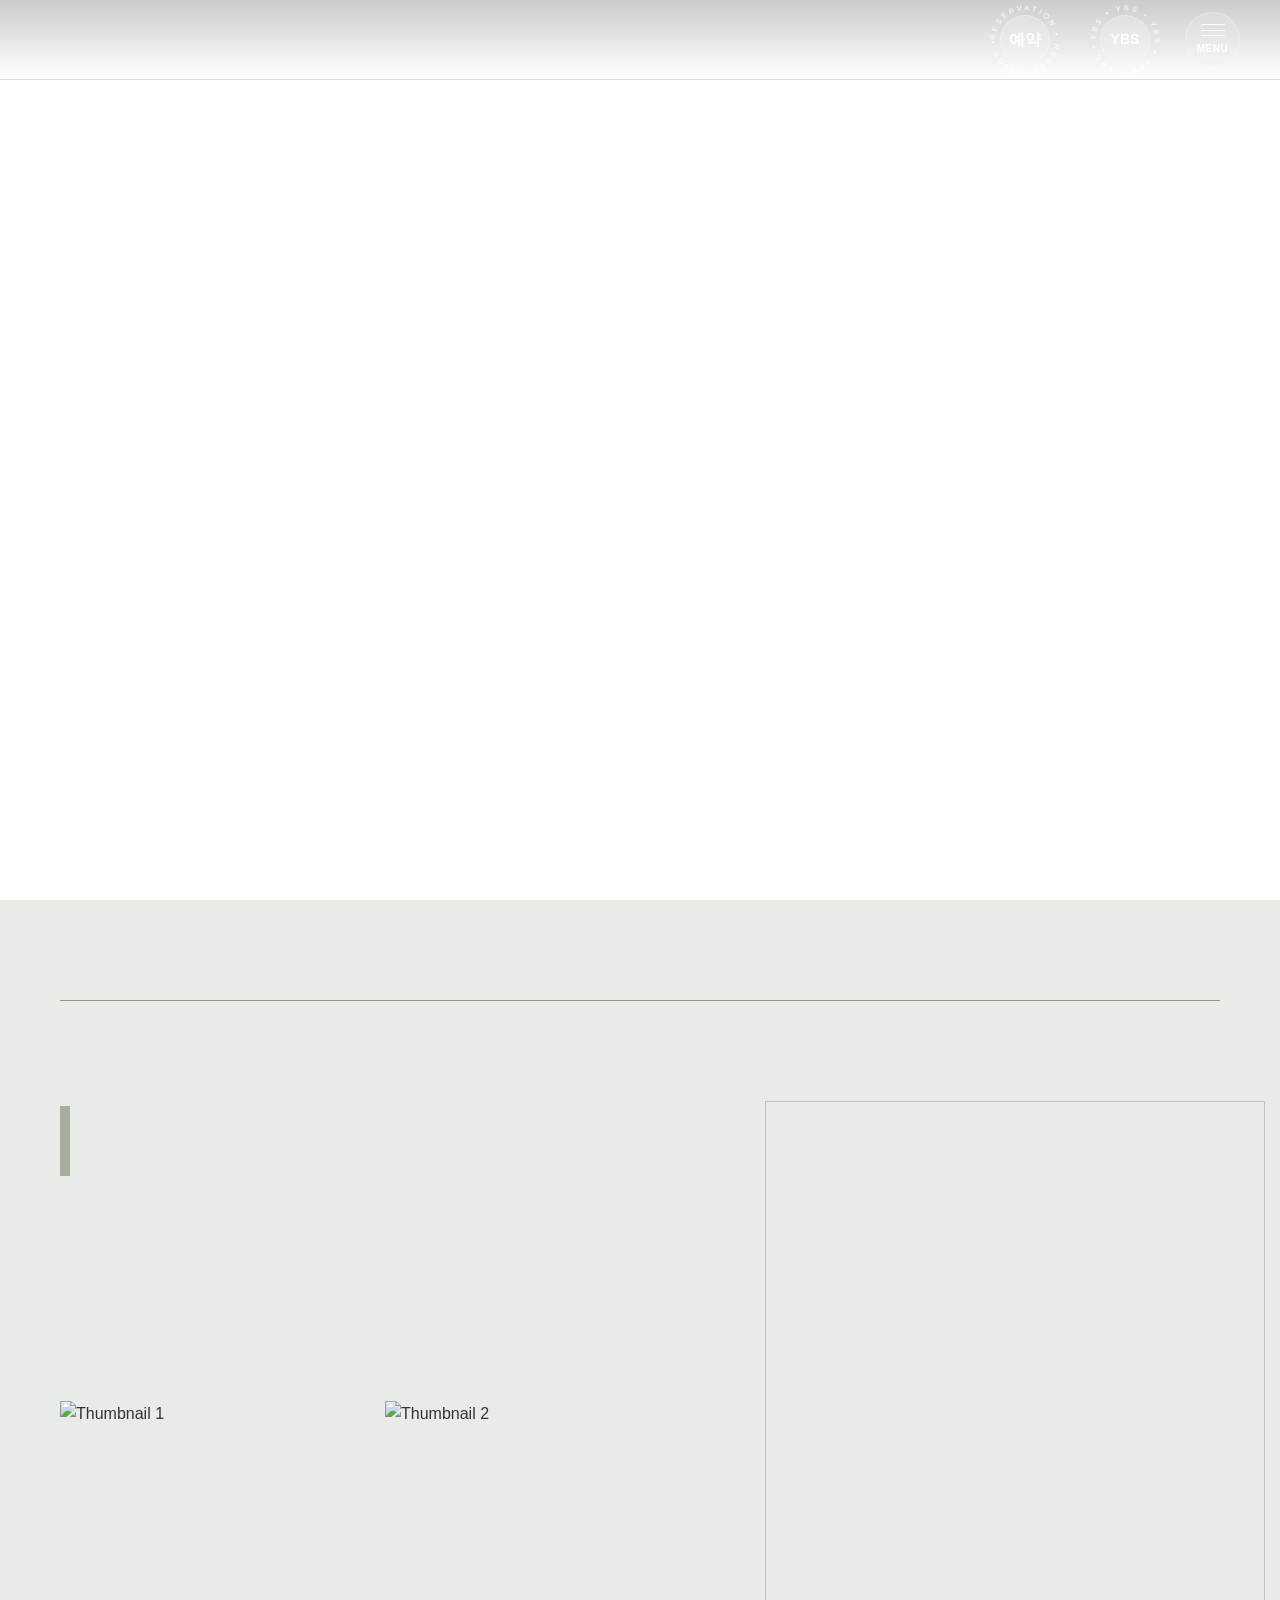
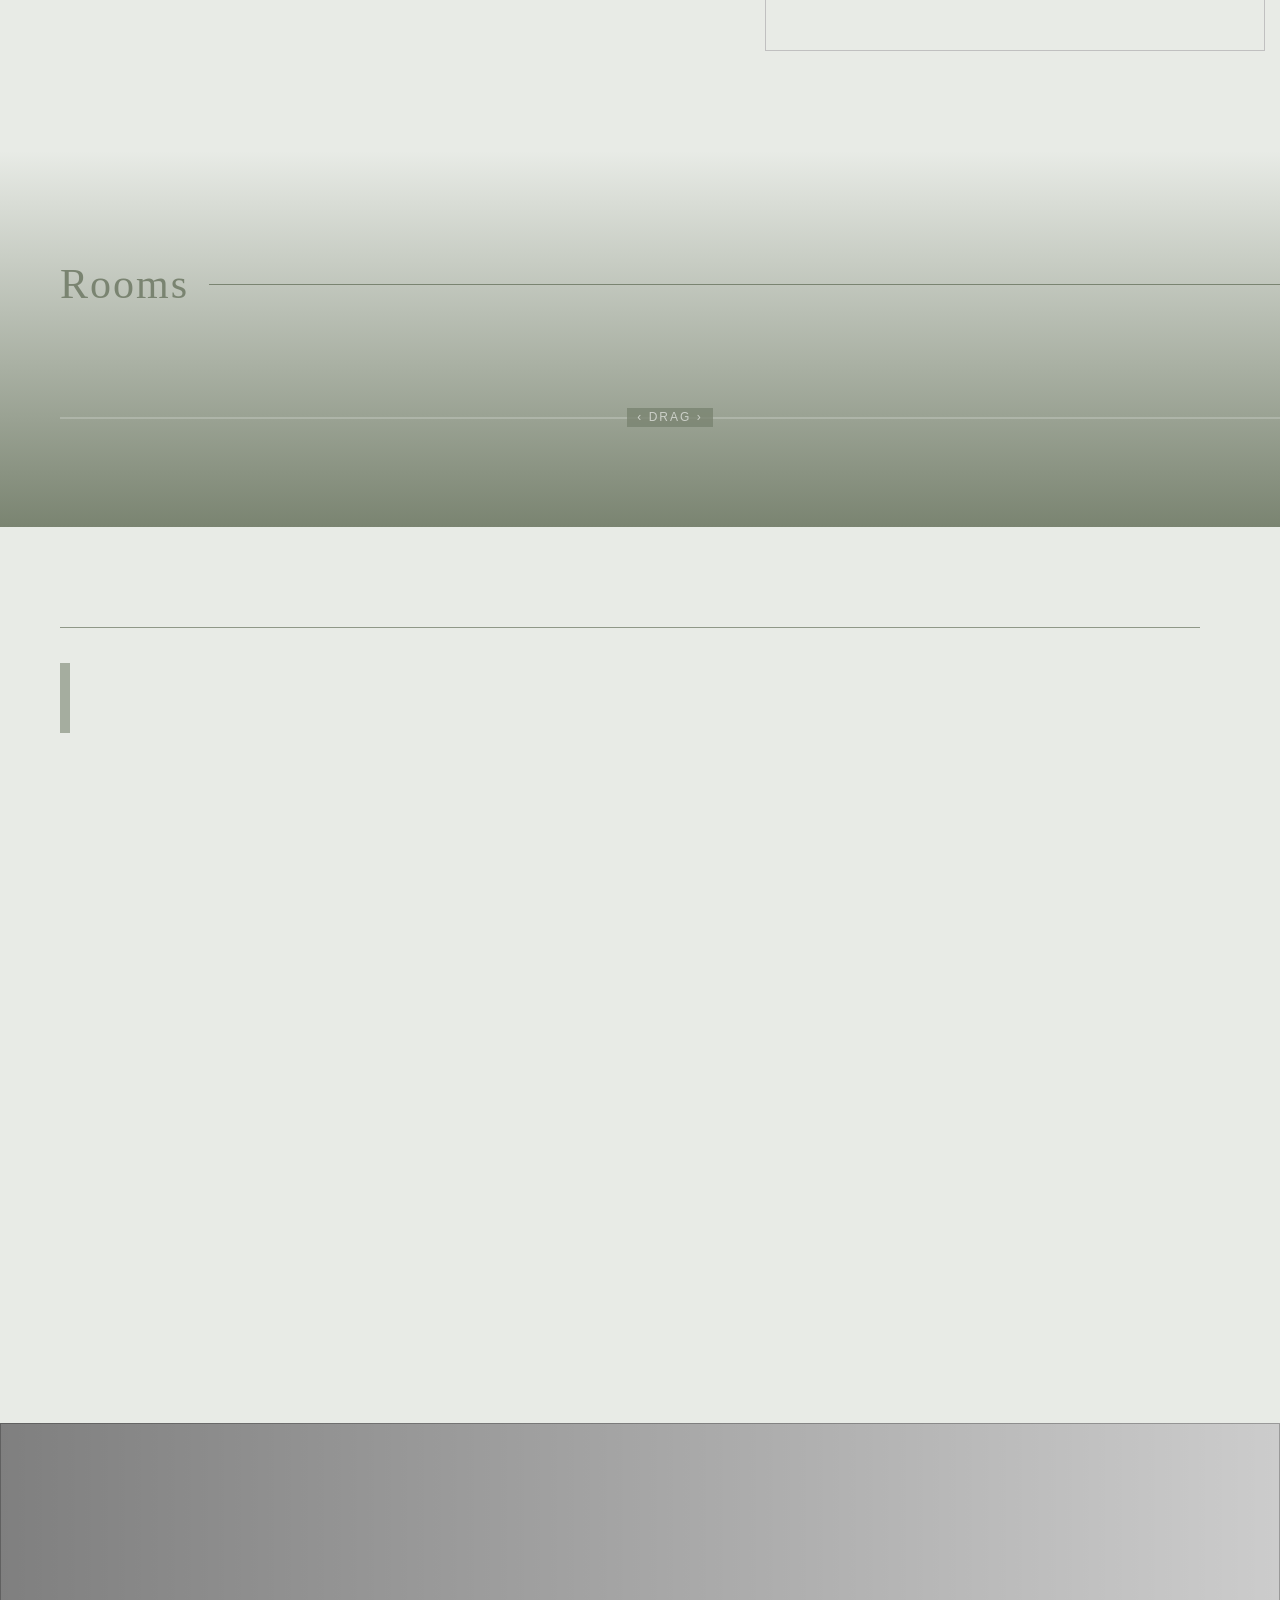
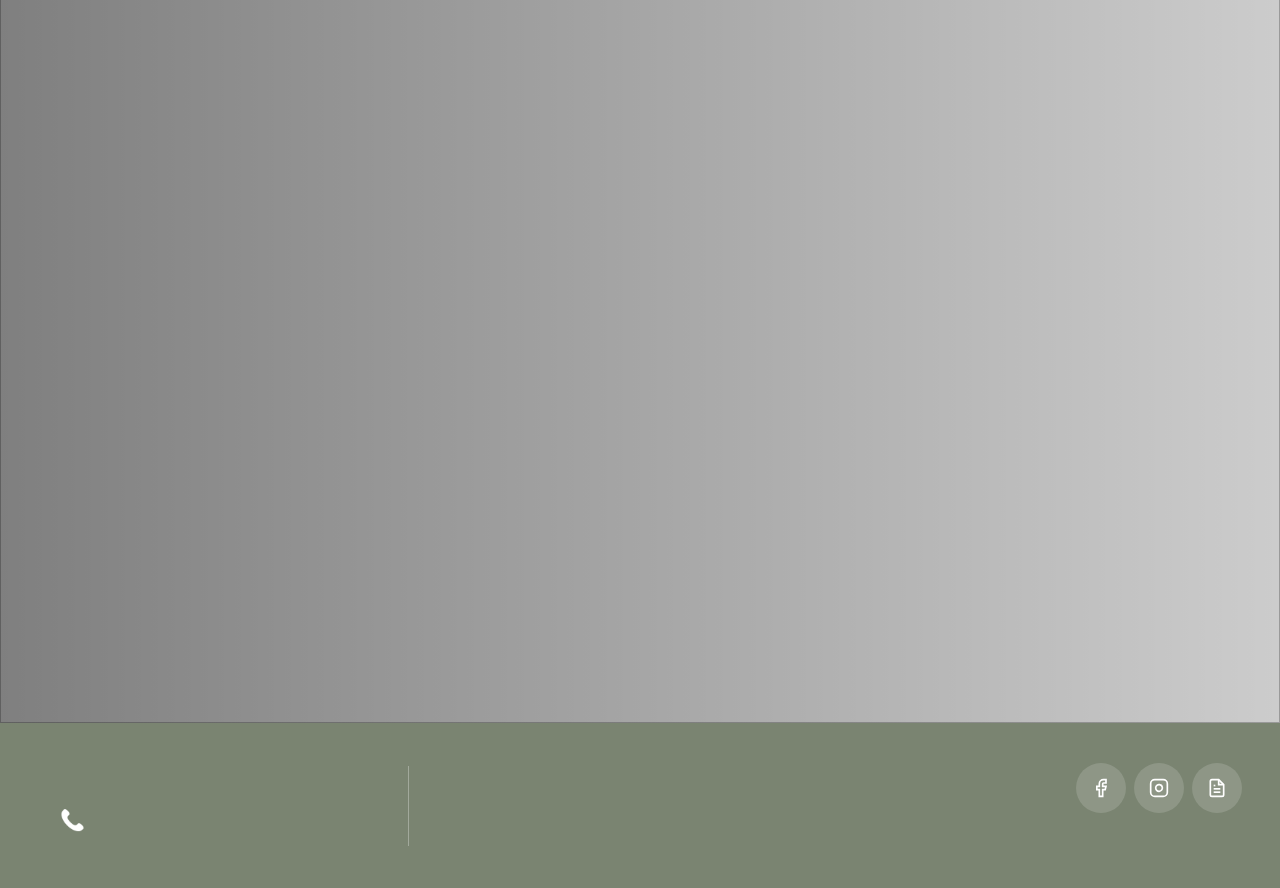
==== index.html @ ce2ce815 "Deploy site files" ====
<!DOCTYPE html>
<html lang="ko">
<head>
    <meta charset="UTF-8">
    <meta name="viewport" content="width=device-width, initial-scale=1.0">
    <title>가평 이룸 펜션 - 홈</title>
    <meta name="description" content="가평 칼봉산계곡 인근의 자연 속 펜션으로, 힐링과 진정한 쉼이 있는 공간 이룸 펜션">
    <meta name="keywords" content="">
    <!-- Preload critical resources -->
    <link rel="preload" href="styles/common.css" as="style">
    <link rel="preload" href="styles/index.css" as="style">

    <!-- Theme CSS -->
    <link rel="stylesheet" href="styles/theme.css">
    <link rel="stylesheet" href="styles/common.css">
    <link rel="stylesheet" href="styles/index.css">
    <link rel="stylesheet" href="styles/popup.css">

  <!-- Open Graph Meta Tags for Social Media -->
  <meta property="og:type" content="website" />
  <meta property="og:title" content="가평 이룸 펜션 - 홈" />
  <meta property="og:description" content="가평 칼봉산계곡 인근의 자연 속 펜션으로, 힐링과 진정한 쉼이 있는 공간 이룸 펜션" />
  <meta property="og:image" content="https://bookingplay-media.s3.amazonaws.com/item_images/2026/06/18/AHfIx4cpWqu8.jpg" />
  <meta property="og:url" content="https://yirumps.kr" />

  <!-- Twitter Card Meta Tags -->
  <meta name="twitter:card" content="summary_large_image" />
  <meta name="twitter:title" content="가평 이룸 펜션 - 홈" />
  <meta name="twitter:description" content="가평 칼봉산계곡 인근의 자연 속 펜션으로, 힐링과 진정한 쉼이 있는 공간 이룸 펜션" />
  <meta name="twitter:image" content="https://bookingplay-media.s3.amazonaws.com/item_images/2026/06/18/AHfIx4cpWqu8.jpg" />
</head>
<body>
    <!-- Main Content -->
    <main class="main-content">
        <div class="content-wrap">
            <!-- CUSTOM FIELD : 메인 소개 섹션 -->
            <section class="hero-section">
                <div class="hero-slider-container">
                    <div class="slider" data-hero-slider>
                        <!-- 동적으로 슬라이드가 생성됩니다 -->
                    </div>
                    <div class="hero-content-overlay">
                        <div class="hero-content-container">
                            <div class="hero-text-content">
                                <!-- 숙소 영문명 매핑 -->
                                <h1 class="hero-property-name" data-hero-property-name-en></h1>
                                <!--  CUSTOM FIELD : 메인 소개 타이틀 매핑 -->
                                <p class="hero-title" data-hero-title></p>
                                <!-- CUSTOM FIELD : 메인 소개 설명 매핑 -->
                                <p class="hero-description" data-hero-description></p>
                            </div>
                            <div class="slider-nav">
                                <div class="slider-buttons">
                                    <button class="slider-btn prev">‹</button>
                                    <button class="slider-btn next">›</button>
                                </div>
                                <div class="progress-container">
                                    <div class="progress-bar"></div>
                                </div>
                            </div>
                        </div>
                    </div>
                </div>
            </section>

            <!-- CUSTOM FIELD : 핵심 메시지 섹션 -->
            <section class="essence-section">
                <div class="essence-content">
                    <!-- 숙소 영문명 매핑 -->
                    <div class="essence-property-name">
                        <h3 class="property-name-en" data-property-name-en></h3>
                    </div>
                    <div class="essence-bottom">
                        <div class="essence-left">
                            <div class="essence-text">
                                <div class="text-content-with-icon">
                                    <div class="section-icon"></div>
                                    <div class="text-content">
                                        <!-- CUSTOM FIELD : 핵심 메시지 타이틀 매핑 -->
                                        <h4 class="essence-title" data-essence-title></h4>
                                        <!-- CUSTOM FIELD : 핵심 메시지 설명 매핑 -->
                                        <p class="essence-description" data-essence-description></p>
                                    </div>
                                </div>
                            </div>
                            <!-- CUSTOM FIELD : 핵심 메시지 이미지 갯수제한 sortorder isselected 필터링으로 매핑 -->
                            <div class="essence-thumbnails">
                                <div class="essence-thumb" data-slide="0">
                                    <div class="essence-thumb-container">
                                        <!-- CUSTOM FIELD : 핵심 메시지 이미지1 매핑 -->
                                        <img src="" alt="Thumbnail 1" />
                                    </div>
                                </div>
                                <div class="essence-thumb" data-slide="1">
                                    <div class="essence-thumb-container">
                                         <!-- CUSTOM FIELD : 핵심 메시지 이미지2 매핑 -->
                                        <img src="" alt="Thumbnail 2" />
                                    </div>
                                </div>
                            </div>
                        </div>
                        <div class="essence-image">
                            <div class="essence-slider-container">
                                <div class="essence-slides">
                                    <div class="essence-slide">
                                         <!-- CUSTOM FIELD : 핵심 메시지 이미지3 매핑 -->
                                        <img data-essence-image>
                                    </div>
                                </div>
                            </div>
                        </div>
                    </div>
                </div>
            </section>
            <!-- CUSTOM FIELD : 특색 섹션 사용안함-->

            <!-- ROOMS SECTION : FIXED -->
            <section class="rooms-section">
                <div class="rooms-container">
                    <div class="rooms-header">
                        <h2 class="rooms-title">Rooms</h2>
                    </div>
                    <div class="rooms-grid" data-rooms-grid>
                        <!-- 동적으로 룸 아이템이 생성됩니다 -->
                    </div>
                    <div class="rooms-drag-indicator">
                    </div>
                </div>
            </section>

            <!-- CUSTOM FIELD : 갤러리 섹션 -->
            <section class="gallery-section">
            <div class="gallery-container">
                <div class="gallery-header">
                    <div class="gallery-section-name">
                        <!-- 숙소 영문명 매핑 -->
                        <h3 class="gallery-section-title" data-gallery-property-name></h3>
                    </div>
                    <div class="text-content-with-icon">
                        <div class="section-icon"></div>
                        <div class="text-content">
                            <!-- CUSTOM FIELD : 갤러리 타이틀 매핑 -->
                            <h2 class="gallery-title" data-gallery-title></h2>
                            <!-- CUSTOM FIELD : 갤러리 설명 매핑 -->
                            <p class="gallery-description" data-gallery-description></p>
                        </div>
                    </div>
                </div>
                <!-- CUSTOM FIELD : 갤러리 이미지 5개 매핑 -->
                <div class="gallery-grid" data-gallery-grid>
                </div>
            </div>
            </section>

            <!-- CUSTOM FIELD : 마무리 섹션 -->
            <section class="closing-section">
                <div class="closing-background">
                    <!-- CUSTOM FIELD : 마무리 섹션 이미지 매핑 -->
                    <img data-closing-bg-img>
                </div>
                <div class="closing-content">
                    <div class="closing-vertical-text">
                        <!-- CUSTOM FIELD : 마무리 섹션 설명 매핑 -->
                        <div class="closing-description" data-closing-description></div>
                        <!-- CUSTOM FIELD : 마무리 섹션 타이틀 매핑 -->
                        <div class="closing-title" data-closing-title></div>
                        <!-- 숙소명 영문명 매핑 fixed -->
                        <div class="closing-property-name" data-closing-property-name></div>
                    </div>
                </div>
            </section>
        </div>
    </main>

    <!-- Popup System -->
    <div id="popup-container"></div>

    <!-- Include ImageWithFallback script -->
    <script src="js/image-with-fallback.js"></script>

    <!-- Image Helpers -->
    <script src="js/image-helpers.js"></script>

    <!-- Base Data Mapper (must load before preview-handler) -->
    <script src="js/data-mapper/core/base-mapper.js"></script>

    <!-- Preview Handler for Admin Integration -->
    <script src="js/preview-handler.js"></script>

    <!-- Index Page Mapper -->
    <script src="js/data-mapper/pages/index-mapper.js"></script>

    <!-- Header Footer Mapper -->
    <script src="js/data-mapper/pages/header-footer-mapper.js"></script>

    <!-- Header and Footer Loader -->
    <script src="js/header-footer-loader.js"></script>

    <!-- Scroll Animations -->
    <script src="js/common/scroll-animations.js"></script>

    <!-- Page-specific script -->
    <script src="js/pages/index.js"></script>
    <script src="js/popup.js"></script>

</body>
</html>
---- styles/common.css ----
@import url('https://fonts.cdnfonts.com/css/roustel');

* {
    margin: 0;
    padding: 0;
    box-sizing: border-box;
}

html {
    font-size: 16px;
    line-height: 1.5;
    -webkit-text-size-adjust: 100%;
    scroll-behavior: smooth;
    -webkit-overflow-scrolling: touch; /* iOS smooth scrolling */
    --vh: 1vh;
    margin: 0;
    padding: 0;
    overflow-x: hidden;
}

/* 부드러운 스크롤 애니메이션 */
body {
    scroll-behavior: smooth;
    margin: 0;
    padding: 0;
    font-family: var(--font-ko-sub);
    font-weight: 500;
    line-height: 1.6;
    color: #333;
    background-color: var(--color-primary, #e6f3ff);
    width: 100%;
    max-width: 100vw;
    overflow-x: hidden;
    position: relative;
    -webkit-overflow-scrolling: touch;
    min-height: 100vh;
}

a {
    color: inherit;
    text-decoration: none;
}

a:hover {
    text-decoration: underline;
}

ul, ol {
    list-style: none;
}

img {
    max-width: 100%;
    height: auto;
    display: block;
}

button {
    border: none;
    background: none;
    cursor: pointer;
    font: inherit;
}

input, textarea, select {
    font: inherit;
    border: 1px solid #ccc;
    border-radius: 4px;
    padding: 8px 12px;
}

table {
    border-collapse: collapse;
    width: 100%;
}

th, td {
    text-align: left;
    padding: 8px;
}

/* 타이틀 요소들 - ko-main 폰트 */
h1, h2, h3, h4, h5, h6,
.hero-title,
.page-title,
.section-title,
.room-title,
.about-title {
    font-family: var(--font-ko-main);
}

/* 본문/설명 요소들 - ko-sub 폰트 */
p,
.description,
.content,
.info-text,
.hero-description,
.about-description {
    font-family: var(--font-ko-sub);
}

/* Common Slider Styles */
.slider-container,
.hero-slider-container {
    position: relative;
    width: 100%;
    height: 100%;
}

.slider {
    position: relative;
    width: 100%;
    height: 100%;
}

.slide {
    position: absolute;
    top: 0;
    left: 0;
    width: 100%;
    height: 100%;
    opacity: 0;
    transition: opacity 1s ease-in-out;
}

.slide.active {
    opacity: 1;
}

.slide img {
    width: 100%;
    height: 100%;
    object-fit: cover;
    object-position: center;
}

/* Slider Navigation */
.slider-nav {
    display: flex;
    flex-direction: column;
    align-items: flex-end;
    gap: 20px;
    width: 400px;
}

.slider-buttons {
    display: flex;
    gap: 15px;
}

.slider-btn {
    width: 40px;
    height: 40px;
    border: none;
    background: none;
    color: white;
    font-size: 28px;
    cursor: pointer;
    transition: all 0.3s ease;
    display: flex;
    align-items: center;
    justify-content: center;
    opacity: 0.7;
}

.slider-btn:hover {
    opacity: 1;
}

/* Progress Bar */
.progress-container {
    width: 100%;
    max-width: 600px;
    height: 2px;
    background: rgba(255, 255, 255, 0.3);
    border-radius: 1px;
    overflow: hidden;
}

.progress-bar {
    height: 100%;
    background: white;
    width: 0;
    transition: width 100ms linear;
    border-radius: 1px;
    will-change: width;
    transform: translateZ(0);
}

/* ============================================================================
   스크롤 애니메이션 스타일
   ============================================================================ */

/* 애니메이션 준비 완료 마커 */
.scroll-animation-ready {
    content: 'ready';
    display: none;
}

/* 스크롤 애니메이션 초기 상태 */
.animate-on-scroll {
    opacity: 0;
    transform: translateY(30px);
    transition: opacity 0.8s cubic-bezier(0.25, 0.46, 0.45, 0.94),
                transform 0.8s cubic-bezier(0.25, 0.46, 0.45, 0.94);
}

.animate-on-scroll.visible {
    opacity: 1 !important;
    transform: translateY(0) !important;
}

.animate-on-scroll.slide-left {
    opacity: 0;
    transform: translateX(80px);
}

.animate-on-scroll.slide-left.visible {
    opacity: 1 !important;
    transform: translateX(0) !important;
}

.animate-on-scroll.slide-right {
    opacity: 0;
    transform: translateX(-80px);
}

.animate-on-scroll.slide-right.visible {
    opacity: 1 !important;
    transform: translateX(0) !important;
}

.animate-on-scroll.fade-up {
    opacity: 0;
    transform: translateY(60px);
}

.animate-on-scroll.fade-up.visible {
    opacity: 1 !important;
    transform: translateY(0) !important;
}

/* 스케일 애니메이션 추가 */
.animate-on-scroll.scale-up {
    opacity: 0;
    transform: scale(0.9);
}

.animate-on-scroll.scale-up.visible {
    opacity: 1 !important;
    transform: scale(1) !important;
}

/* 기본 애니메이션 키프레임 */
@keyframes fadeIn {
    from {
        opacity: 0;
        transform: translateY(30px);
    }
    to {
        opacity: 1;
        transform: translateY(0);
    }
}

@keyframes slideUp {
    from {
        opacity: 0;
        transform: translateY(50px);
    }
    to {
        opacity: 1;
        transform: translateY(0);
    }
}

@keyframes slideLeft {
    from {
        opacity: 0;
        transform: translateX(50px);
    }
    to {
        opacity: 1;
        transform: translateX(0);
    }
}

@keyframes slideRight {
    from {
        opacity: 0;
        transform: translateX(-50px);
    }
    to {
        opacity: 1;
        transform: translateX(0);
    }
}

@keyframes fadeInUp {
    from {
        opacity: 0;
        transform: translateY(30px);
    }
    to {
        opacity: 1;
        transform: translateY(0);
    }
}

@keyframes sequentialFadeIn {
    from {
        opacity: 0;
        transform: translateY(20px);
    }
    to {
        opacity: 1;
        transform: translateY(0);
    }
}

@keyframes fadeInFromBottom {
    from {
        opacity: 0;
        transform: translateY(30px);
    }
    to {
        opacity: 1;
        transform: translateY(0);
    }
}

@keyframes fadeInScale {
    from {
        opacity: 0;
        transform: scale(0.8) translateY(20px);
    }
    to {
        opacity: 1;
        transform: scale(1) translateY(0);
    }
}

/* 초기 숨김 상태 */
.hero-property-name,
.hero-title,
.hero-description,
.closing-title,
.closing-description {
    opacity: 0;
    transform: translateX(50px);
}

.closing-title,
.closing-description,
.closing-button {
    opacity: 0;
    transform: translateY(50px);
    will-change: opacity, transform;
    backface-visibility: hidden;
}

/* Essence 섹션 초기 숨김 상태 */
.property-name-en {
    opacity: 0;
    transform: translateX(-50px);
}

.essence-title,
.essence-description {
    opacity: 0;
    transform: translateY(30px);
}

.essence-thumbnails,
.essence-image {
    opacity: 0;
}

/* Rooms 섹션 초기 숨김 상태 */
.rooms-title {
    opacity: 0;
    transform: translateX(-50px);
}

.room-item {
    opacity: 1;
    transform: translateY(0);
    /* 페이지 로드 시 순차적 등장 애니메이션 */
    animation: fadeInFromBottom 0.6s ease-out forwards;
    /* 호버 시 약간 위로 올라가는 효과만 */
    transition: transform 0.3s ease;
}

.room-item:nth-child(1) { animation-delay: 0.2s; }
.room-item:nth-child(2) { animation-delay: 0.4s; }
.room-item:nth-child(3) { animation-delay: 0.6s; }
.room-item:nth-child(4) { animation-delay: 0.8s; }
.room-item:nth-child(5) { animation-delay: 1.0s; }

.room-item:hover {
    transform: translateY(-5px);
}

/* Gallery 섹션 초기 숨김 상태 */
.gallery-section-title {
    opacity: 0;
    transform: translateX(50px);
}

.gallery-title,
.gallery-description {
    opacity: 0;
    transform: translateY(30px);
}

.gallery-item {
    opacity: 1;
    transform: translateY(0);
    /* 페이지 로드 시 순차적 등장 애니메이션 */
    animation: fadeInScale 0.8s ease-out forwards;
}

.gallery-item:nth-child(1) { animation-delay: 0.3s; }
.gallery-item:nth-child(2) { animation-delay: 0.5s; }
.gallery-item:nth-child(3) { animation-delay: 0.7s; }
.gallery-item:nth-child(4) { animation-delay: 0.9s; }
.gallery-item:nth-child(5) { animation-delay: 1.1s; }


/* 애니메이션 클래스 */
.animate-fade-in {
    animation: fadeIn 1.2s cubic-bezier(0.25, 0.46, 0.45, 0.94) forwards;
}

.animate-slide-up {
    animation: slideUp 1s cubic-bezier(0.25, 0.46, 0.45, 0.94) forwards;
}

.animate-slide-left {
    animation: slideLeft 1s cubic-bezier(0.25, 0.46, 0.45, 0.94) forwards;
}

.animate-slide-right {
    animation: slideRight 1s cubic-bezier(0.25, 0.46, 0.45, 0.94) forwards;
}

/* 모바일에서 기존 애니메이션 비활성화 및 섹션별 애니메이션 */
@media (max-width: 768px) {
    /* 기존 개별 요소 애니메이션 비활성화 */
    .hero-property-name,
    .hero-title,
    .hero-description,
    .property-name-en,
    .essence-title,
    .essence-description,
    .essence-thumbnails,
    .essence-image,
    .rooms-title,
    .room-item,
    .gallery-section-title,
    .gallery-title,
    .gallery-description,
    .gallery-item,
    .closing-title,
    .closing-description,
    .closing-button {
        opacity: 1 !important;
        transform: none !important;
        animation: none !important;
    }

    /* 모바일에서는 섹션 단위로 fadeUp 애니메이션 */
    .hero-text-content,
    .essence-content,
    .rooms-container,
    .gallery-container,
    .closing-content {
        opacity: 0;
        transform: translateY(30px);
    }

    .hero-text-content.animate-fade-up,
    .essence-content.animate-fade-up,
    .rooms-container.animate-fade-up,
    .gallery-container.animate-fade-up,
    .closing-content.animate-fade-up {
        opacity: 1;
        transform: translateY(0);
        transition: all 0.8s cubic-bezier(0.25, 0.46, 0.45, 0.94);
    }
}

/* 순차적 애니메이션용 */
.sequential-item-hidden {
    opacity: 0;
    transform: translateY(30px);
    transition: opacity 0.8s cubic-bezier(0.25, 0.46, 0.45, 0.94), transform 0.8s cubic-bezier(0.25, 0.46, 0.45, 0.94);
    will-change: opacity, transform;
    backface-visibility: hidden;
}

.animate-sequential-item {
    opacity: 1 !important;
    transform: translateY(0) !important;
}

/* 타이핑 애니메이션용 */
.typing-container {
    overflow: hidden;
}

.typing-line {
    display: block;
    overflow: hidden;
    white-space: nowrap;
    border-right: 2px solid transparent;
    animation: blink-cursor 1.5s step-end infinite;
}

.typing-line:last-child {
    animation: blink-cursor 1.5s step-end infinite;
}

@keyframes blink-cursor {
    from, to {
        border-color: transparent;
    }
    50% {
        border-color: currentColor;
    }
}

/* 반응형 애니메이션 조정 */
@media (max-width: 768px) {
    @keyframes fadeIn {
        from {
            opacity: 0;
            transform: translateY(20px);
        }
        to {
            opacity: 1;
            transform: translateY(0);
        }
    }

    @keyframes slideUp {
        from {
            opacity: 0;
            transform: translateY(30px);
        }
        to {
            opacity: 1;
            transform: translateY(0);
        }
    }

    .sequential-item-hidden {
        transform: translateY(20px);
    }
}

/* Main Container for page content */
.main-container {
    max-width: 1200px;
    margin: 0 auto;
    padding: 60px 20px 0px 20px;
}

/* Typing effect styles - Common for all pages */
.typing-text {
    position: relative;
    display: inline-block;
    white-space: nowrap;
    padding-bottom: 0.3em; /* g 같은 글자를 위한 여유 공간 */
}

.typing-text::before {
    content: attr(data-text);
    position: absolute;
    top: 0;
    left: 0;
    width: 0;
    padding-bottom: 0.3em; /* 하강 글자를 위한 패딩 */
    overflow-x: hidden; /* 가로만 숨김 */
    overflow-y: visible; /* 세로는 보이게 */
    white-space: nowrap;
    color: white;
    border-right: 2px solid white;
    animation: typing 2.5s linear forwards, blink-caret 0.5s step-end infinite;
    line-height: inherit;
}

.typing-text.typed::before {
    width: 100%;
    border-right: none;
    animation: typing 2s steps(8) forwards;
}

@keyframes typing {
    from { width: 0 }
    to { width: 100% }
}

@keyframes blink-caret {
    from, to { border-color: white }
    50% { border-color: transparent }
}

/* Property English Name Background Text Overlay */
.property-en-bg-text {
    position: absolute;
    top: 40px;
    left: 40px;
    font-family: var(--font-en-main);
    font-size: 80px;
    font-weight: bold;
    font-style: italic;
    color: var(--color-secondary, #658399);
    opacity: 0.3;
    text-transform: uppercase;
    letter-spacing: 3px;
    line-height: 1;
    z-index: 1;
    white-space: nowrap;
    pointer-events: none;
}

@media (max-width: 768px) {
    .property-en-bg-text {
        font-size: 60px;
        top: 20px;
        left: 20px;
    }
}

@media (max-width: 480px) {
    .property-en-bg-text {
        font-size: 40px;
        top: 15px;
        left: 15px;
    }
}

/* Scroll Down Icon */
.scroll-down-icon {
    position: absolute;
    bottom: 30px;
    left: 50%;
    transform: translateX(-50%);
    cursor: pointer;
    z-index: 10;
    animation: bounce 2s infinite;
    opacity: 0.8;
    transition: opacity 0.3s ease;
}

.scroll-down-icon:hover {
    opacity: 1;
}

.scroll-down-icon svg {
    width: 30px;
    height: 30px;
}

@keyframes bounce {
    0%, 20%, 50%, 80%, 100% {
        transform: translateX(-50%) translateY(0);
    }
    40% {
        transform: translateX(-50%) translateY(-10px);
    }
    60% {
        transform: translateX(-50%) translateY(-5px);
    }
}

/* Logo Line Container - index.html과 main.html 공통 사용 */
.logo-line-container {
    display: flex;
    align-items: center;
    width: 100%;
    margin-bottom: 30px;
}

/* Property Name 공통 스타일 - index.html과 main.html */
.hero-property-name,
.logo-text-line {
    font-family: var(--font-en-main);
    font-weight: normal;
    margin: 0;
    line-height: 1.2;
    letter-spacing: 2px;
    white-space: nowrap;
}

/* index.html hero 영역용 */
.hero-property-name {
    font-size: 64px;
    color: white;
    margin: 0 0 20px 0;
    display: inline-block;
    letter-spacing: 4px;
    word-break: break-word;
    white-space: normal;
    line-height: 1.1;
}

/* main.html logo line용 */
.logo-text-line {
    font-size: 48px;
    color: var(--color-secondary, #658399);
    display: flex;
    align-items: center;
    gap: 20px;
}

.logo-text-line::after {
    content: '';
    flex: 1;
    height: 1px;
    background: var(--color-secondary, #658399);
}

/* 모바일 반응형 */
@media (max-width: 768px) {
    .hero-property-name {
        font-size: 48px;
        letter-spacing: 2px;
        line-height: 1.2;
    }

    .logo-text-line {
        font-size: 36px;
    }
}

@media (max-width: 480px) {
    .hero-property-name {
        font-size: 36px;
        letter-spacing: 1px;
        line-height: 1.6;
    }

    .logo-text-line {
        font-size: 24px;
        letter-spacing: 1px;
    }
}

.horizontal-line {
    flex: 1;
    height: 1px;
    background: var(--color-secondary, #658399);
    opacity: 0.3;
}

/* 타이틀/설명과 아이콘 컨테이너 */
.text-content-with-icon {
    display: flex;
    align-items: flex-start;
    gap: 15px;
}

/* 세로 네모 아이콘 */
.section-icon {
    width: 10px;
    height: 70px;
    background-color: var(--color-secondary, #658399);
    opacity: 0.6;
    flex-shrink: 0;
    margin-top: 5px;
}

.text-content {
    flex: 1;
}

/* 모션을 선호하지 않는 사용자를 위한 설정 */
@media (prefers-reduced-motion: reduce) {
    .animate-fade-in,
    .animate-slide-up,
    .animate-slide-left,
    .animate-slide-right {
        animation: none;
        opacity: 1;
        transform: none;
    }

    .sequential-item-hidden {
        opacity: 1;
        transform: none;
    }

    .animate-sequential-item {
        transition: none;
    }

    .typing-line {
        animation: none;
        border-right: none;
    }
}

/* ============================================================================
   공통 스크롤 애니메이션 스타일
   ============================================================================ */

/* 좌측에서 슬라이드인 초기 상태 */
.scroll-slide-left {
    opacity: 0;
    transform: translateX(-100px);
    transition: opacity 0.8s ease, transform 0.8s ease;
}

/* 우측에서 슬라이드인 초기 상태 */
.scroll-slide-right {
    opacity: 0;
    transform: translateX(100px);
    transition: opacity 0.8s ease, transform 0.8s ease;
}

/* 아래에서 슬라이드업 초기 상태 */
.scroll-slide-up {
    opacity: 0;
    transform: translateY(50px);
    transition: opacity 0.8s ease, transform 0.8s ease;
}

/* 페이드인 초기 상태 */
.scroll-fade-in {
    opacity: 0;
    transition: opacity 0.8s ease;
}

/* 스크롤 시 보이게 하는 클래스 */
.scroll-visible {
    opacity: 1;
    transform: translateX(0) translateY(0);
}

/* ============================================================================
   공통 페이지 히어로 영역 스타일 (모든 페이지 공통)
   ============================================================================ */

/* 기본 페이지 히어로 섹션 */
.page-hero-section {
    position: relative;
    width: 100vw;
    height: 100vh;
    overflow: hidden;
}

/* 히어로 배경 */
.hero-background {
    position: absolute;
    top: 0;
    left: 0;
    width: 100%;
    height: 100%;
    z-index: 1;
    opacity: 0;
    animation: heroFadeIn 1.5s ease forwards;
}

.hero-background img {
    width: 100%;
    height: 100%;
    object-fit: cover;
    object-position: center;
}

@keyframes heroFadeIn {
    to {
        opacity: 1;
    }
}

/* 페이지 타이틀 */
.page-title {
    position: absolute;
    top: 50%;
    left: 50%;
    transform: translate(-50%, -50%);
    z-index: 3;
    text-align: center;
    opacity: 1;
    display: flex;
    flex-direction: column;
    align-items: center;
}

/* 숙소명 한글 - 작은 글씨 */
.page-title .property-name-kr {
    font-size: 18px;
    color: rgba(255, 255, 255, 0.8);
    font-weight: 500;
    margin: 0;
    letter-spacing: 1px;
    opacity: 0;
    animation: fadeInUp 1s ease-out 0.5s forwards;
}

.page-title h1 {
    font-family: var(--font-en-main);
    font-size: 80px;
    font-weight: normal;
    color: transparent;  /* 타이핑 효과를 위해 transparent로 변경 */
    margin: 0;
    line-height: 1;
    letter-spacing: 4px;
    position: relative;
    overflow: hidden;
    display: inline-block;
}

/* 타이핑 효과 */
.typing-text {
    position: relative;
    display: inline-block;
    color: transparent;
}

.typing-text::before {
    content: attr(data-text);
    position: absolute;
    top: 0;
    left: 0;
    width: 0;
    height: 100%;
    overflow: hidden;
    color: rgba(255, 255, 255, 0.9);
    border-right: 2px solid rgba(255, 255, 255, 0.9);
    white-space: nowrap;
    animation: typing 2s steps(8, end) forwards, blinkCursor 0.5s step-end infinite;
    animation-delay: 0.5s;
}

.typing-text.typed {
    color: rgba(255, 255, 255, 0.9);
}

.typing-text.typed::before {
    display: none;
}

@keyframes typing {
    from {
        width: 0;
    }
    to {
        width: 100%;
    }
}

@keyframes blinkCursor {
    50% {
        border-color: transparent;
    }
}

/* 페이지 히어로 반응형 */
@media (max-width: 1024px) {
    .page-title .property-name-kr {
        font-size: 16px;
    }

    .page-title h1 {
        font-size: 70px;
    }
}

@media (max-width: 768px) {
    .page-hero-section {
        height: 70vh;
    }

    .main-container {
        padding: 40px 20px 0px 20px;
    }

    .page-title .property-name-kr {
        font-size: 14px;
    }

    .page-title h1 {
        font-size: 60px;
    }
}

@media (max-width: 480px) {
    .main-container {
        padding: 30px 20px 0px 20px;
    }

    .page-title .property-name-kr {
        font-size: 16px;
    }

    .page-title h1 {
        font-size: 30px;
        letter-spacing: 1px;
    }
}

/* ============================================================================
   Full Banner 공통 스타일
   ============================================================================ */

.full-banner {
    position: relative;
    width: 100vw;
    height: 80vh;
    margin-top: 0;
    margin-left: calc(-50vw + 50%);
    margin-right: calc(-50vw + 50%);
    overflow: hidden;
    background-size: cover;
    background-position: center;
    background-repeat: no-repeat;
    opacity: 0;
    transition: opacity 1.5s ease;
    display: flex;
    align-items: center;
    justify-content: center;
}

.full-banner.visible {
    opacity: 1;
}

.full-banner .closing-property-name {
    position: absolute;
    left: 150px;
    font-size: 30px;
    font-weight: bold;
    font-family: var(--font-en-main);
    letter-spacing: 5px;
    color: white;
    writing-mode: vertical-rl;
    text-orientation: mixed;
    z-index: 2;
}

.full-banner img {
    width: 100%;
    height: 100%;
    object-fit: cover;
    object-position: center;
}

/* 모바일 반응형 */
@media (max-width: 768px) {
    .full-banner {
        height: 60vh;
    }

    .full-banner .closing-property-name {
        left: 50px;
        font-size: 24px;
    }
}

@media (max-width: 480px) {
    .full-banner {
        height: 50vh;
    }

    .full-banner .closing-property-name {
        left: 30px;
        font-size: 20px;
    }
}
---- styles/index.css ----
/* Main Content */
.main-content {
    padding-top: 0;
    margin-top: 0;
    position: relative;
    background: white;
}

/* Hero Section */
.hero-section {
    position: relative;
    width: 100%;
    height: 100vh;
    min-height: 100vh;
    overflow: hidden;
    z-index: 1;
    margin-top: 0;
    padding-top: 0;
}

.hero-slider-container {
    position: relative;
    width: 100%;
    height: 100%;
    touch-action: pan-y pinch-zoom; /* 수직 스크롤만 허용, 수평은 JS가 처리 */
}

/* Hero Content Overlay */
.hero-content-overlay {
    position: absolute;
    bottom: 0;
    right: 0;
    width: 100%;
    z-index: 10;
    padding: 60px 0;
}

.hero-content-container {
    max-width: 1200px;
    margin: 0 auto;
    padding: 0 20px;
    display: flex;
    flex-direction: column;
    align-items: flex-end;
    text-align: right;
}

.hero-text-content {
    margin-bottom: 40px;
    position: relative;
}


/* Hero Subtitle */
.hero-subtitle {
    display: flex;
    align-items: center;
    justify-content: flex-end;
    margin-bottom: 20px;
    gap: 15px;
}

.subtitle-text {
    font-size: 14px;
    font-weight: 500;
    color: white;
    letter-spacing: 2px;
    text-transform: uppercase;
}

.subtitle-line {
    width: 40px;
    height: 1px;
    background: white;
}

/* Hero Property Name - 스타일은 common.css로 이동됨 */

/* Hero Title Property Name (기존 클래스 유지) */
.hero-title-property-name {
    font-size: 48px;
    font-weight: 700;
    color: white;
    margin: 0 0 20px 0;
    line-height: 1.2;
    letter-spacing: 2px;
    /* 세련된 다층 text-shadow */
    text-shadow:
        0 2px 4px rgba(0, 0, 0, 0.1),
        0 4px 8px rgba(0, 0, 0, 0.12),
        0 8px 16px rgba(0, 0, 0, 0.14),
        0 16px 32px rgba(0, 0, 0, 0.16);
}

/* Hero Title */
.hero-title {
    font-size: 24px;
    font-weight: 500;
    color: white;
    margin: 0 0 15px 0;
    line-height: 1.4;
    /* 부드러운 그림자 */
    text-shadow:
        0 2px 4px rgba(0, 0, 0, 0.08),
        0 4px 8px rgba(0, 0, 0, 0.1),
        0 8px 16px rgba(0, 0, 0, 0.12);
}

/* Hero Description */
.hero-description {
    font-size: 16px;
    font-weight: 400;
    color: rgba(255, 255, 255, 0.95);
    margin: 0;
    line-height: 1.6;
    /* 최소한의 그림자 */
    text-shadow:
        0 1px 3px rgba(0, 0, 0, 0.08),
        0 2px 6px rgba(0, 0, 0, 0.1);
}

/* Hero Slider Navigation */
.hero-slider-nav {
    display: flex;
    flex-direction: column;
    align-items: flex-end;
    gap: 20px;
    width: 400px;
}

.slider-buttons {
    display: flex;
    gap: 15px;
}

.slider-btn {
    width: 40px;
    height: 40px;
    border: none;
    background: none;
    color: white;
    font-size: 28px;
    cursor: pointer;
    transition: all 0.3s ease;
    display: flex;
    align-items: center;
    justify-content: center;
    opacity: 0.7;
}

.slider-btn:hover {
    opacity: 1;
}

/* Progress Bar */
.hero-progress-container {
    width: 100%;
    max-width: 600px;
    height: 2px;
    background: rgba(255, 255, 255, 0.3);
    border-radius: 1px;
    overflow: hidden;
}

.hero-progress-bar {
    height: 100%;
    background: white;
    width: 0;
    transition: width 0.1s linear;
    border-radius: 1px;
}

/* Essence Section */
.essence-section {
    padding: 100px 0;
    background: var(--color-primary, #e6f3ff);
    position: relative;
}

.essence-content {
    max-width: 1200px;
    margin: 0 auto;
    padding: 0 20px;
    display: flex;
    flex-direction: column;
    gap: 60px;
}

.essence-property-name {
    text-align: left;
    width: 100%;
    margin-bottom: 40px;
}

.property-name-en {
    font-family: var(--font-en-main);
    font-size: 48px;
    font-weight: normal;
    color: var(--color-secondary, #658399);
    margin: 0;
    line-height: 1.5;
    letter-spacing: 2px;
    display: flex;
    align-items: center;
    gap: 20px;
}

.property-name-en::after {
    content: '';
    flex: 1;
    height: 1px;
    background: var(--color-secondary, #658399);
    opacity: 0.8;
}

.essence-text {
    text-align: left;
    width: 100%;
    margin-bottom: 30px;
}

.essence-bottom {
    display: flex;
    align-items: flex-end;
    gap: 80px;
}

.essence-left {
    flex: 1;
    display: flex;
    flex-direction: column;
    align-items: flex-start;
    justify-content: space-between;
    height: 550px;
}

.essence-image {
    width: 500px;
    height: 550px;
    position: relative;
    flex-shrink: 0;
}

.essence-image::before {
    display: none;
}

.essence-slider-container {
    position: relative;
    width: 100%;
    height: 100%;
    z-index: 1;
    overflow: hidden !important;
}

.essence-slides {
    position: relative;
    width: 100%;
    height: 100%;
    overflow: hidden !important;
}

.essence-slide {
    width: 100%;
    height: 100%;
    position: relative !important;
    overflow: hidden !important;
    max-width: 100% !important;
    max-height: 100% !important;
}

.essence-slide img {
    width: 100%;
    height: 100%;
    border-radius: 0;
    object-fit: cover;
}

.essence-thumbnails {
    display: flex;
    flex-direction: row;
    gap: 25px;
    align-items: flex-start;
}

.essence-thumb {
    width: 300px;
    height: 250px;
    position: relative;
    cursor: pointer;
    transition: all 0.3s ease;
}

.essence-thumb::before {
    display: none;
}

.essence-thumb:hover::before {
    background: var(--color-secondary, #658399);
    opacity: 0.5;
}

.essence-thumb.active::before {
    background: var(--color-secondary, #658399);
    opacity: 0.8;
}

.essence-thumb-container {
    position: relative;
    width: 100%;
    height: 100%;
    z-index: 1;
    overflow: hidden !important;
    border-radius: 0;
}

.essence-thumb img {
    width: 100%;
    height: 100%;
    object-fit: cover;
    border-radius: 0;
}

.essence-slide img {
    width: 100%;
    height: 100%;
    object-fit: cover;
    border-radius: 0;
}

/* Wipe animation classes */
.wipe-container {
    position: relative;
    overflow: hidden;
}

.wipe-container::before {
    content: '';
    position: absolute;
    top: 0;
    right: 0;
    width: 100%;
    height: 100%;
    background: inherit;
    z-index: 10;
    transition: width 0.8s ease-in-out;
}

.wipe-container.wiping::before {
    width: 0;
}

.essence-title {
    font-family: var(--font-ko-main);
    font-size: 28px;
    font-weight: 700;
    color: var(--color-secondary, #658399);
    margin: 0 0 15px 0;
    line-height: 1.3;
    text-align: left;
}

.essence-description {
    font-family: var(--font-ko-sub);
    font-size: 17px;
    color: #666;
    line-height: 1.7;
    margin: 0;
    text-align: left;
}

/* Essence 텍스트 영역 우측 세로줄 */
.essence-text-content {
    position: relative;
}

.essence-text-content::after {
    content: '';
    position: absolute;
    right: -40px;
    top: -30px;
    width: 1px;
    height: calc(100% + 60px);
    background: var(--color-secondary, #658399);
    opacity: 0.3;
}

/* 모바일에서 세로줄 숨김 */
@media (max-width: 768px) {
    .essence-text-content::after {
        display: none;
    }
}


/* Signature Section */
.signature-section {
    padding: 100px 0;
}

.signature-container {
    max-width: 1200px;
    margin: 0 auto;
    padding: 0 20px;
}

.signature-content {
    display: grid;
    grid-template-columns: 1fr 1fr;
    gap: 80px;
    align-items: center;
}

.signature-main-image {
    width: 100%;
    height: 500px;
    overflow: hidden;
    border-radius: 10px;
}

.signature-main-image img {
    width: 100%;
    height: 100%;
    object-fit: cover;
}

.signature-text-content {
    margin-bottom: 40px;
}

.signature-title {
    font-size: 42px;
    font-weight: 700;
    color: var(--color-secondary, #658399);
    margin: 0 0 30px 0;
    line-height: 1.3;
}

.signature-description {
    font-size: 18px;
    color: #666;
    line-height: 1.7;
    margin: 0;
}

.signature-thumbnails {
    display: grid;
    grid-template-columns: repeat(2, 1fr);
    gap: 15px;
}

.signature-thumb {
    height: 120px;
    overflow: hidden;
    border-radius: 8px;
    cursor: pointer;
    transition: transform 0.3s ease;
}

.signature-thumb:hover {
}

.signature-thumb img {
    width: 100%;
    height: 100%;
    object-fit: cover;
}

/* Rooms Section */
.rooms-section {
    padding: 100px 0;
    background: linear-gradient(to bottom, var(--color-primary, #e6f3ff) 0%, var(--color-secondary, #658399) 100%);
    position: relative;
    overflow: hidden;  /* 섹션 밖으로 나가는 요소 숨김 */
}

.rooms-container {
    max-width: none;
    margin: 0;
    padding-left: calc((100vw - 1200px) / 2 + 20px);
    padding-right: 0;
    position: relative;
    overflow: hidden;
    width: 100%;
}

.rooms-drag-indicator {
    margin-top: 30px;
    color: rgba(255, 255, 255, 0.7);
    font-size: 12px;
    display: flex;
    align-items: center;
    justify-content: center;
    gap: 15px;
    position: relative;
    width: 100%;
    box-sizing: border-box;
    text-transform: uppercase;
    letter-spacing: 2px;
    font-weight: 300;
}

.rooms-drag-indicator::before {
    content: '‹ drag ›';
    position: relative;
    z-index: 2;
    background: var(--color-secondary, #658399);
    opacity: 0.8;
    padding: 0 10px;
}

.rooms-drag-indicator::after {
    content: '';
    position: absolute;
    left: 0;
    right: 0;
    top: 50%;
    height: 1px;
    background: rgba(255, 255, 255, 0.4);
    transform: translateY(-50%);
    z-index: 1;
}

.rooms-header {
    margin-bottom: 60px;
}

.rooms-title {
    font-family: var(--font-en-main);
    font-size: 42px;
    font-weight: normal;
    color: var(--color-secondary, #658399);
    margin: 0 0 30px 0;
    letter-spacing: 2px;
    position: relative;
    display: flex;
    align-items: center;
    justify-content: flex-start;
}

.rooms-title::after {
    content: '';
    flex: 1;
    height: 1px;
    background: var(--color-secondary, #658399);
    margin-left: 20px;
}

.rooms-grid {
    display: flex;
    gap: 0;
    padding: 0 20px 0 0;
    overflow-x: auto;
    overflow-y: hidden;  /* 수직 스크롤 방지 */
    width: 100%;
    box-sizing: border-box;
    scroll-behavior: smooth;
    -webkit-overflow-scrolling: touch;
    -ms-overflow-style: none;
    scrollbar-width: none;
}

.rooms-grid::-webkit-scrollbar {
    display: none;
}

/* 스냅 기능 제거 - 자유로운 드래그 */

@media (max-width: 1240px) {
    .rooms-container {
        padding-left: 20px;
    }

    .room-item:first-child {
        margin-left: 0;
    }

    .room-item:last-child {
        margin-right: 50px;
    }

    .rooms-drag-indicator::before {
        left: 0;
        right: 0;
    }
}

.rooms-grid::-webkit-scrollbar {
    display: none;
}

.rooms-grid:active {
    cursor: grabbing;
}

.room-item {
    background: transparent;
    text-align: center;
    cursor: pointer;
    transition: transform 0.3s ease;
    flex: 0 0 auto;
    width: 35%;  /* 2.5개가 보이도록 조정 */
    min-width: 350px;
    max-width: 420px;
    position: relative;
    margin-right: 60px;
}


.room-item:first-child {
    margin-left: calc((100vw - 70%) / 2 - 60px);  /* 첫 번째 아이템 위치 조정 - 2.5개 보이도록 */
}

.room-item:last-child {
    margin-right: 100px;
}

@media (max-width: 1240px) {
    .room-item:last-child {
        margin-right: 20px;
    }
}

.room-item .room-number {
    position: absolute;
    top: 30px; /* 이미지 중앙 위치 */
    left: -30px;
    font-size: 0; /* 텍스트 완전 제거 */
    z-index: 2;
}

.room-item .room-number::before {
    content: '';
    position: absolute;
    top: 0;
    left: 50%;
    transform: translateX(-50%);
    width: 1px;
    height: 0; /* 기본값: 줄 없음 */
    background: #ffffff;
    z-index: -1;
    transition: height 0.3s ease;
}

/* 선 표시 */
.room-item .room-number.short-text::before {
    height: 400px; /* 이미지 중앙부터 아래로 */
}


.room-image {
    width: 90%;
    max-width: 350px;
    aspect-ratio: 1;
    margin: 0 auto 40px auto;
    border-radius: 50%;
    overflow: hidden;
    position: relative;
}

.room-image img {
    width: 100%;
    height: 100%;
    object-fit: cover;
    transition: transform 0.5s ease;
}

.room-item:hover .room-image img {
}

.room-content {
    padding: 0;
}

.room-name {
    font-size: 22px;
    font-weight: normal;
    color: #ffffff;
    margin: 0 0 30px 0;
    padding: 0 1rem;
    letter-spacing: 0;
    line-height: 1.3;
    /* 두 줄까지 표시 가능하도록 최소 높이 설정 */
    min-height: 60px; /* 23px * 1.3 * 2 = 59.8px */
    /* 텍스트가 두 줄 넘으면 ... 처리 */
    display: -webkit-box;
    -webkit-line-clamp: 2;
    -webkit-box-orient: vertical;
    overflow: hidden;
    word-wrap: break-word;
}

.room-description {
    font-size: 16px;
    color: #ffffff;
    line-height: 1.7;
    margin: 0 0 40px 0;
    max-width: 400px;
    margin-left: auto;
    margin-right: auto;
    height: 54.4px; /* 2줄 고정 높이: font-size(16) * line-height(1.7) * 2줄 */
    overflow: hidden;
    display: -webkit-box;
    -webkit-line-clamp: 2;
    line-clamp: 2;
    -webkit-box-orient: vertical;
}

.room-details {
    display: none;
}

.room-view-btn {
    background: transparent;
    color: #ffffff;
    border: none;
    border-bottom: 1px solid transparent;
    font-size: 16px;
    font-weight: normal;
    letter-spacing: 1px;
    cursor: pointer;
    transition: all 0.4s ease;
    text-transform: uppercase;
    padding: 8px 0;
    font-family: inherit;
    position: relative;
}

.room-view-btn::after {
    content: '';
    position: absolute;
    bottom: 0;
    left: 0;
    width: 0;
    height: 1px;
    background-color: white;
    transition: width 0.4s ease;
}

.room-view-btn:hover::after {
    width: 100%;
}

.room-view-btn:hover {
    color: rgba(255, 255, 255, 0.9);
}

/* Responsive */
@media (max-width: 768px) {
    .rooms-section {
        padding: 80px 0;
    }

    .rooms-container {
        padding: 0 15px;
    }

    .rooms-title {
        font-size: 32px;
    }

    .rooms-grid {
        grid-template-columns: 1fr;
        gap: 60px;
    }

    .room-image {
        width: 280px;
        height: 280px;
        margin-bottom: 30px;
    }

    .room-name {
        font-size: 32px;
        /* 모바일에서 두 줄까지 표시 가능하도록 최소 높이 설정 */
        min-height: 83px; /* 32px * 1.3 * 2 = 83.2px */
    }
}

/* Gallery Section */
.gallery-section {
    padding: 100px 0 0 0;
    background: var(--color-primary, #e6f3ff);
}

.gallery-container {
    width: 100%;
    margin: 0 auto;
    padding: 0;
}

.gallery-header {
    max-width: 1200px;
    margin: 0 auto 60px auto;
    padding: 0 20px;
    text-align: left;
}

.gallery-section-name {
    margin-bottom: 30px;
}

.gallery-section-title {
    font-family: var(--font-en-main);
    font-size: 42px;
    font-weight: normal;
    color: var(--color-secondary, #658399);
    margin: 0;
    letter-spacing: 2px;
    position: relative;
    text-align: right;
    display: flex;
    align-items: center;
    justify-content: flex-end;
}

.gallery-section-title::before {
    content: '';
    flex: 1;
    height: 1px;
    background: var(--color-secondary, #658399);
    opacity: 0.8;
    margin-right: 20px;
}

.gallery-title {
    font-size: 28px;
    font-weight: 700;
    color: var(--color-secondary, #658399);
    margin: 0 0 15px 0;
    line-height: 1.3;
}

.gallery-description {
    font-size: 17px;
    color: #666;
    margin: 0;
    line-height: 1.7;
}

.gallery-grid {
    display: flex;
    align-items: flex-start;
    justify-content: center;
    gap: 8px;
    min-height: 70vh;
    width: 100vw;
    margin-left: calc(-50vw + 50%);
    padding: 0 20px;
    box-sizing: border-box;
}

.gallery-item {
    overflow: hidden;
    border-radius: 0;
    position: relative;
    transition: border-radius 0.3s ease;
}

/* 갤러리 아이템 호버 시 설명 표시 */
.gallery-item-description {
    position: absolute;
    bottom: 20px;
    left: 50%;
    transform: translateX(-50%);
    color: white;
    font-size: 20px;
    font-weight: 600;
    text-align: center;
    opacity: 0;
    transition: opacity 0.3s ease;
    z-index: 2;
    text-shadow: 0 2px 4px rgba(0, 0, 0, 0.8);
    white-space: nowrap;
}

.gallery-item:hover .gallery-item-description {
    opacity: 1;
}

/* 호버 시 이미지에 어두운 오버레이 추가 */
.gallery-item::after {
    content: '';
    position: absolute;
    top: 0;
    left: 0;
    right: 0;
    bottom: 0;
    background: linear-gradient(to bottom, transparent 50%, rgba(0,0,0,0.5) 100%);
    opacity: 0;
    transition: opacity 0.3s ease;
    pointer-events: none;
}

.gallery-item:hover::after {
    opacity: 1;
}

/* 가운데 아이템 (3번째) - 100px */
.gallery-item:nth-child(3):hover {
    border-bottom-left-radius: 100px;
    border-bottom-right-radius: 100px;
}

/* 가운데 양옆 (2, 4번째) - 70px */
.gallery-item:nth-child(2):hover,
.gallery-item:nth-child(4):hover {
    border-bottom-left-radius: 70px;
    border-bottom-right-radius: 70px;
}

/* 맨끝 (1, 5번째) - 50px */
.gallery-item:nth-child(1):hover,
.gallery-item:nth-child(5):hover {
    border-bottom-left-radius: 50px;
    border-bottom-right-radius: 50px;
}

/* 기본 상태 */
/* 갤러리 아이템 균등 너비 */
.gallery-item:nth-child(1),
.gallery-item:nth-child(2),
.gallery-item:nth-child(3),
.gallery-item:nth-child(4),
.gallery-item:nth-child(5) {
    width: 20%;
}


.gallery-item img,
.gallery-item-image img {
    width: 100%;
    object-fit: cover;
}

/* 모든 갤러리 이미지 높이 통일 */
.gallery-item:nth-child(1) img,
.gallery-item:nth-child(2) img,
.gallery-item:nth-child(3) img,
.gallery-item:nth-child(4) img,
.gallery-item:nth-child(5) img {
    height: 450px;
}

/* 모바일에서는 비율 유지 */
@media (max-width: 768px) {
    .gallery-item:nth-child(1) img,
    .gallery-item:nth-child(2) img,
    .gallery-item:nth-child(3) img,
    .gallery-item:nth-child(4) img,
    .gallery-item:nth-child(5) img {
        height: auto;
    }
}

.gallery-item-content {
    display: none;
}

/* Closing Section */
.closing-section {
    position: relative;
    height: 100vh;
    min-height: 600px;
    display: flex;
    align-items: center;
    overflow: hidden;
}

.closing-background {
    position: absolute;
    top: 0;
    left: 0;
    width: 100%;
    height: 100%;
    z-index: 1;
}

.closing-background::after {
    content: '';
    position: absolute;
    top: 0;
    left: 0;
    width: 100%;
    height: 100%;
    background: linear-gradient(to right, rgba(0, 0, 0, 0.5), rgba(0, 0, 0, 0.2));
    z-index: 2;
    pointer-events: none;
}

.closing-background img {
    width: 100%;
    height: 100%;
    object-fit: cover;
}

.closing-content {
    position: relative;
    z-index: 2;
    display: flex;
    align-items: center;
    padding-left: 100px;
    color: white;
    max-height: 75%;
}

.closing-vertical-text {
    display: flex;
    flex-direction: column-reverse;
    writing-mode: vertical-rl;
    text-orientation: mixed;
    gap: 8px;
}

.closing-property-name {
    font-size: 30px;
    font-weight: bold;
    font-family: var(--font-en-main);
    letter-spacing: 5px;
    color: white;
    writing-mode: vertical-rl;
    text-orientation: mixed;
    /* text-transform: uppercase; */
}

.closing-title {
    font-size: 24px;
    font-weight: 700;
    font-family: var(--font-ko-main);
    letter-spacing: 2px;
    color: rgba(255, 255, 255, 0.8);
    margin-left: 5px;
    margin-bottom: 30px;
}

.closing-description {
    font-size: 17px;
    line-height: 1.6;
    
    color: rgba(255, 255, 255, 0.8);
    letter-spacing: 2px;
    margin-left: 4px;
    writing-mode: vertical-rl;
    text-orientation: mixed;
}

.closing-border-top,
.closing-border-bottom {
    width: 60px;
    height: 2px;
    background: white;
    margin: 0 auto;
}


/* Closing Section Mobile */
@media (max-width: 768px) {
    .hero-section {
        height: 70vh;
        min-height: 70vh;
    }

    .closing-section {
        height: 50vh;
        min-height: 400px;
    }

    .closing-content {
        padding-left: 40px;
        gap: 30px;
        max-height: none;
    }

    .closing-vertical-text {
        writing-mode: vertical-rl;
        text-orientation: mixed;
        flex-direction: column-reverse;
        gap: 8px;
        align-items: flex-start;
    }

    .closing-property-name {
        font-size: 16px;
        letter-spacing: 3px;
        writing-mode: vertical-rl;
        text-orientation: mixed;
        margin-right: 20px;
    }

    .closing-title {
        font-size: 18px;
        letter-spacing: 2px;
        writing-mode: vertical-rl;
        text-orientation: mixed;
        margin-right: 20px;
    }

    .closing-description {
        font-size: 14px;
        line-height: 1.6;
        writing-mode: vertical-rl;
        text-orientation: mixed;
    }
}

/* Responsive Design */
@media (max-width: 1024px) {
    .signature-content {
        grid-template-columns: 1fr;
        gap: 60px;
    }

    .signature-main-image {
        height: 400px;
    }

    .hero-content-container {
        padding: 0 40px;
    }

    /* hero-property-name 반응형은 common.css에서 처리 */

    .hero-title-property-name {
        font-size: 36px;
    }
}

@media (max-width: 768px) {
    .hero-content-container {
        padding: 0 30px;
        text-align: center;
        align-items: center;
    }

    .hero-subtitle {
        justify-content: center;
    }

    /* hero-property-name 반응형은 common.css에서 처리 */

    .hero-title-property-name {
        font-size: 28px;
    }

    .hero-title {
        font-size: 20px;
    }

    .signature-thumbnails {
        grid-template-columns: repeat(4, 1fr);
    }

    .signature-thumb {
        height: 80px;
    }

    .gallery-grid {
        display: flex;
        flex-direction: column;
        gap: 15px;
        padding: 0 20px;
        width: 100%;
        margin-left: 0;
        height: auto;
    }

    .gallery-item {
        width: 100%;
        height: auto;
        aspect-ratio: unset;
    }

    .gallery-item:nth-child(1),
    .gallery-item:nth-child(2),
    .gallery-item:nth-child(3),
    .gallery-item:nth-child(4),
    .gallery-item:nth-child(5) {
        width: 100%;
        aspect-ratio: unset;
        grid-column: unset;
    }

    .gallery-item img {
        height: 250px;
        width: 100%;
    }

    .essence-section,
    .signature-section,
    .gallery-section {
        padding: 60px 0;
    }

    .essence-content {
        gap: 40px;
    }

    .essence-property-name {
        text-align: left;
        margin-bottom: 30px;
    }

    .property-name-en {
        font-size: 32px;
    }

    .essence-text {
        text-align: left;
        margin-bottom: 20px;
    }

    .essence-bottom {
        flex-direction: column;
        gap: 40px;
    }

    .essence-left {
        align-items: flex-start;
        height: auto;
        width: 100%;
    }

    .essence-thumbnails {
        display: none;
    }

    .essence-image {
        width: 280px;
        height: 320px;
        margin: 0 auto;
        align-self: center;
    }

    .essence-image::before {
        display: none;
    }

    .essence-slide img {
        border-radius: 0;
    }

    .essence-thumbnails {
        flex-direction: row;
        flex-wrap: wrap;
        justify-content: center;
        gap: 15px;
    }

    .essence-thumb {
        width: 120px;
        height: 150px;
    }

    .essence-thumb::before {
        display: none;
    }

    .essence-thumb-container {
        border-radius: 0;
    }

    .essence-thumb img {
        border-radius: 0;
    }

    /* 히어로 슬라이더 네비게이션 중앙정렬 */
    .hero-content-container .slider-nav {
        align-items: center;
        justify-content: center;
        width: 100%;
    }
}

@media (max-width: 480px) {
    /* hero-property-name 반응형은 common.css에서 처리 */

    .hero-title-property-name {
        font-size: 24px;
    }

    .hero-title {
        font-size: 18px;
    }

    .hero-description {
        font-size: 14px;
    }

    .slider-btn {
        width: 35px;
        height: 35px;
        font-size: 20px;
    }

    .hero-content-container .slider-nav {
        gap: 15px;
        align-items: center;
        justify-content: center;
        width: 100%;
    }

    .hero-progress-container {
        max-width: 250px;
    }

    .signature-thumbnails {
        grid-template-columns: repeat(2, 1fr);
        gap: 10px;
    }

    .signature-thumb {
        height: 100px;
    }

    /* 객실 섹션 모바일 최적화 */
    .room-item {
        width: 260px;
        min-width: 260px;
        margin-right: 30px;
    }

    .room-item:first-child {
        margin-left: calc((100vw - 260px) / 2 - 15px);
    }

    .room-image {
        width: 220px;
        height: 220px;
        margin-bottom: 20px;
    }

    .room-name {
        font-size: 22px;
        margin-bottom: 15px;
    }

    .room-description {
        font-size: 14px;
        line-height: 1.5;
        margin-bottom: 20px;
        height: auto;
        -webkit-line-clamp: 3;
        line-clamp: 3;
    }

    .room-view-btn {
        font-size: 14px;
        padding: 6px 0;
    }

    .room-item .room-number {
        font-size: 0; /* 텍스트 완전 제거 */
        left: -25px;  /* 공간 확보 */
        top: 140px; /* 모바일 이미지 중앙 */
    }

    .room-item .room-number::before {
        height: 0; /* 모바일에서도 기본값: 줄 없음 */
    }

    /* 모바일에서도 선 표시 */
    .room-item .room-number.short-text::before {
        height: 250px; /* 이미지 중앙부터 아래로 */
    }

    /* 갤러리 섹션 모바일 최적화 */
    .gallery-grid {
        display: flex;
        flex-direction: column;
        gap: 15px;
        padding: 0 20px;
        width: 100%;
        margin-left: 0;
    }

    .gallery-item {
        width: 100%;
        height: auto;
        aspect-ratio: unset;
    }

    .gallery-item:nth-child(1),
    .gallery-item:nth-child(2),
    .gallery-item:nth-child(3),
    .gallery-item:nth-child(4),
    .gallery-item:nth-child(5) {
        width: 100%;
        aspect-ratio: unset;
    }

    .gallery-item img {
        height: 250px;
        width: 100%;
    }
}
/* ===================================
   Video Mode Styles
   =================================== */

/* Hero video */
[data-hero-slider] video.hero-video {
    width: 100%;
    height: 100%;
    object-fit: cover;
    display: block;
}

/* Essence video */
.essence-image video.essence-video {
    width: 100%;
    height: 100%;
    object-fit: cover;
    display: block;
    border-radius: 8px;
}

/* Gallery video */
.gallery-video-container {
    max-width: 1200px;
    margin: 20px auto 0;
    padding: 0 20px;
    height: 60vh;
    overflow: hidden;
    border-radius: 8px;
    box-sizing: border-box;
}

.gallery-section:has(.gallery-video-container) {
    padding-bottom: 100px;
}

.gallery-video-container video {
    width: 100%;
    height: 100%;
    object-fit: cover;
    display: block;
    border-radius: 8px;
}

.gallery-video-container img.empty-image-placeholder {
    width: 100%;
    height: 100%;
    object-fit: cover;
}

/* Closing video */
.closing-background .closing-video {
    position: absolute;
    inset: 0;
    width: 100%;
    height: 100%;
    object-fit: cover;
    z-index: 0;
}

@media (max-width: 768px) {
    .gallery-section:has(.gallery-video-container) {
        padding-bottom: 60px;
    }

    .closing-section:has(.closing-video) {
        height: 100vh;
        min-height: unset;
    }

    .essence-image:has(.essence-video) {
        width: 100%;
        height: 400px;
    }
}
---- styles/theme.css ----
/* CDN Fonts */
@import url('https://use.typekit.net/vll4umt.css');
@import url('https://fonts.cdnfonts.com/css/roustel');

/* Font Faces */
@font-face {
    font-family: 'Aritaburi';
    src: url('https://cdn.jsdelivr.net/gh/projectnoonnu/noonfonts_one@1.0/Arita-buri-SemiBold.woff') format('woff');
    font-weight: normal;
    font-style: normal;
    font-display: swap;
}

/* CSS Variables */
:root {
  --font-ko-main: 'Aritaburi', sans-serif;
  --font-ko-sub: 'Aritaburi', sans-serif;
  --font-en-main: 'Amandine', serif;
  --color-primary: #e8ebe6;
  --color-secondary: #7a8471;
}
---- styles/common.css ----
@import url('https://fonts.cdnfonts.com/css/roustel');

* {
    margin: 0;
    padding: 0;
    box-sizing: border-box;
}

html {
    font-size: 16px;
    line-height: 1.5;
    -webkit-text-size-adjust: 100%;
    scroll-behavior: smooth;
    -webkit-overflow-scrolling: touch; /* iOS smooth scrolling */
    --vh: 1vh;
    margin: 0;
    padding: 0;
    overflow-x: hidden;
}

/* 부드러운 스크롤 애니메이션 */
body {
    scroll-behavior: smooth;
    margin: 0;
    padding: 0;
    font-family: var(--font-ko-sub);
    font-weight: 500;
    line-height: 1.6;
    color: #333;
    background-color: var(--color-primary, #e6f3ff);
    width: 100%;
    max-width: 100vw;
    overflow-x: hidden;
    position: relative;
    -webkit-overflow-scrolling: touch;
    min-height: 100vh;
}

a {
    color: inherit;
    text-decoration: none;
}

a:hover {
    text-decoration: underline;
}

ul, ol {
    list-style: none;
}

img {
    max-width: 100%;
    height: auto;
    display: block;
}

button {
    border: none;
    background: none;
    cursor: pointer;
    font: inherit;
}

input, textarea, select {
    font: inherit;
    border: 1px solid #ccc;
    border-radius: 4px;
    padding: 8px 12px;
}

table {
    border-collapse: collapse;
    width: 100%;
}

th, td {
    text-align: left;
    padding: 8px;
}

/* 타이틀 요소들 - ko-main 폰트 */
h1, h2, h3, h4, h5, h6,
.hero-title,
.page-title,
.section-title,
.room-title,
.about-title {
    font-family: var(--font-ko-main);
}

/* 본문/설명 요소들 - ko-sub 폰트 */
p,
.description,
.content,
.info-text,
.hero-description,
.about-description {
    font-family: var(--font-ko-sub);
}

/* Common Slider Styles */
.slider-container,
.hero-slider-container {
    position: relative;
    width: 100%;
    height: 100%;
}

.slider {
    position: relative;
    width: 100%;
    height: 100%;
}

.slide {
    position: absolute;
    top: 0;
    left: 0;
    width: 100%;
    height: 100%;
    opacity: 0;
    transition: opacity 1s ease-in-out;
}

.slide.active {
    opacity: 1;
}

.slide img {
    width: 100%;
    height: 100%;
    object-fit: cover;
    object-position: center;
}

/* Slider Navigation */
.slider-nav {
    display: flex;
    flex-direction: column;
    align-items: flex-end;
    gap: 20px;
    width: 400px;
}

.slider-buttons {
    display: flex;
    gap: 15px;
}

.slider-btn {
    width: 40px;
    height: 40px;
    border: none;
    background: none;
    color: white;
    font-size: 28px;
    cursor: pointer;
    transition: all 0.3s ease;
    display: flex;
    align-items: center;
    justify-content: center;
    opacity: 0.7;
}

.slider-btn:hover {
    opacity: 1;
}

/* Progress Bar */
.progress-container {
    width: 100%;
    max-width: 600px;
    height: 2px;
    background: rgba(255, 255, 255, 0.3);
    border-radius: 1px;
    overflow: hidden;
}

.progress-bar {
    height: 100%;
    background: white;
    width: 0;
    transition: width 100ms linear;
    border-radius: 1px;
    will-change: width;
    transform: translateZ(0);
}

/* ============================================================================
   스크롤 애니메이션 스타일
   ============================================================================ */

/* 애니메이션 준비 완료 마커 */
.scroll-animation-ready {
    content: 'ready';
    display: none;
}

/* 스크롤 애니메이션 초기 상태 */
.animate-on-scroll {
    opacity: 0;
    transform: translateY(30px);
    transition: opacity 0.8s cubic-bezier(0.25, 0.46, 0.45, 0.94),
                transform 0.8s cubic-bezier(0.25, 0.46, 0.45, 0.94);
}

.animate-on-scroll.visible {
    opacity: 1 !important;
    transform: translateY(0) !important;
}

.animate-on-scroll.slide-left {
    opacity: 0;
    transform: translateX(80px);
}

.animate-on-scroll.slide-left.visible {
    opacity: 1 !important;
    transform: translateX(0) !important;
}

.animate-on-scroll.slide-right {
    opacity: 0;
    transform: translateX(-80px);
}

.animate-on-scroll.slide-right.visible {
    opacity: 1 !important;
    transform: translateX(0) !important;
}

.animate-on-scroll.fade-up {
    opacity: 0;
    transform: translateY(60px);
}

.animate-on-scroll.fade-up.visible {
    opacity: 1 !important;
    transform: translateY(0) !important;
}

/* 스케일 애니메이션 추가 */
.animate-on-scroll.scale-up {
    opacity: 0;
    transform: scale(0.9);
}

.animate-on-scroll.scale-up.visible {
    opacity: 1 !important;
    transform: scale(1) !important;
}

/* 기본 애니메이션 키프레임 */
@keyframes fadeIn {
    from {
        opacity: 0;
        transform: translateY(30px);
    }
    to {
        opacity: 1;
        transform: translateY(0);
    }
}

@keyframes slideUp {
    from {
        opacity: 0;
        transform: translateY(50px);
    }
    to {
        opacity: 1;
        transform: translateY(0);
    }
}

@keyframes slideLeft {
    from {
        opacity: 0;
        transform: translateX(50px);
    }
    to {
        opacity: 1;
        transform: translateX(0);
    }
}

@keyframes slideRight {
    from {
        opacity: 0;
        transform: translateX(-50px);
    }
    to {
        opacity: 1;
        transform: translateX(0);
    }
}

@keyframes fadeInUp {
    from {
        opacity: 0;
        transform: translateY(30px);
    }
    to {
        opacity: 1;
        transform: translateY(0);
    }
}

@keyframes sequentialFadeIn {
    from {
        opacity: 0;
        transform: translateY(20px);
    }
    to {
        opacity: 1;
        transform: translateY(0);
    }
}

@keyframes fadeInFromBottom {
    from {
        opacity: 0;
        transform: translateY(30px);
    }
    to {
        opacity: 1;
        transform: translateY(0);
    }
}

@keyframes fadeInScale {
    from {
        opacity: 0;
        transform: scale(0.8) translateY(20px);
    }
    to {
        opacity: 1;
        transform: scale(1) translateY(0);
    }
}

/* 초기 숨김 상태 */
.hero-property-name,
.hero-title,
.hero-description,
.closing-title,
.closing-description {
    opacity: 0;
    transform: translateX(50px);
}

.closing-title,
.closing-description,
.closing-button {
    opacity: 0;
    transform: translateY(50px);
    will-change: opacity, transform;
    backface-visibility: hidden;
}

/* Essence 섹션 초기 숨김 상태 */
.property-name-en {
    opacity: 0;
    transform: translateX(-50px);
}

.essence-title,
.essence-description {
    opacity: 0;
    transform: translateY(30px);
}

.essence-thumbnails,
.essence-image {
    opacity: 0;
}

/* Rooms 섹션 초기 숨김 상태 */
.rooms-title {
    opacity: 0;
    transform: translateX(-50px);
}

.room-item {
    opacity: 1;
    transform: translateY(0);
    /* 페이지 로드 시 순차적 등장 애니메이션 */
    animation: fadeInFromBottom 0.6s ease-out forwards;
    /* 호버 시 약간 위로 올라가는 효과만 */
    transition: transform 0.3s ease;
}

.room-item:nth-child(1) { animation-delay: 0.2s; }
.room-item:nth-child(2) { animation-delay: 0.4s; }
.room-item:nth-child(3) { animation-delay: 0.6s; }
.room-item:nth-child(4) { animation-delay: 0.8s; }
.room-item:nth-child(5) { animation-delay: 1.0s; }

.room-item:hover {
    transform: translateY(-5px);
}

/* Gallery 섹션 초기 숨김 상태 */
.gallery-section-title {
    opacity: 0;
    transform: translateX(50px);
}

.gallery-title,
.gallery-description {
    opacity: 0;
    transform: translateY(30px);
}

.gallery-item {
    opacity: 1;
    transform: translateY(0);
    /* 페이지 로드 시 순차적 등장 애니메이션 */
    animation: fadeInScale 0.8s ease-out forwards;
}

.gallery-item:nth-child(1) { animation-delay: 0.3s; }
.gallery-item:nth-child(2) { animation-delay: 0.5s; }
.gallery-item:nth-child(3) { animation-delay: 0.7s; }
.gallery-item:nth-child(4) { animation-delay: 0.9s; }
.gallery-item:nth-child(5) { animation-delay: 1.1s; }


/* 애니메이션 클래스 */
.animate-fade-in {
    animation: fadeIn 1.2s cubic-bezier(0.25, 0.46, 0.45, 0.94) forwards;
}

.animate-slide-up {
    animation: slideUp 1s cubic-bezier(0.25, 0.46, 0.45, 0.94) forwards;
}

.animate-slide-left {
    animation: slideLeft 1s cubic-bezier(0.25, 0.46, 0.45, 0.94) forwards;
}

.animate-slide-right {
    animation: slideRight 1s cubic-bezier(0.25, 0.46, 0.45, 0.94) forwards;
}

/* 모바일에서 기존 애니메이션 비활성화 및 섹션별 애니메이션 */
@media (max-width: 768px) {
    /* 기존 개별 요소 애니메이션 비활성화 */
    .hero-property-name,
    .hero-title,
    .hero-description,
    .property-name-en,
    .essence-title,
    .essence-description,
    .essence-thumbnails,
    .essence-image,
    .rooms-title,
    .room-item,
    .gallery-section-title,
    .gallery-title,
    .gallery-description,
    .gallery-item,
    .closing-title,
    .closing-description,
    .closing-button {
        opacity: 1 !important;
        transform: none !important;
        animation: none !important;
    }

    /* 모바일에서는 섹션 단위로 fadeUp 애니메이션 */
    .hero-text-content,
    .essence-content,
    .rooms-container,
    .gallery-container,
    .closing-content {
        opacity: 0;
        transform: translateY(30px);
    }

    .hero-text-content.animate-fade-up,
    .essence-content.animate-fade-up,
    .rooms-container.animate-fade-up,
    .gallery-container.animate-fade-up,
    .closing-content.animate-fade-up {
        opacity: 1;
        transform: translateY(0);
        transition: all 0.8s cubic-bezier(0.25, 0.46, 0.45, 0.94);
    }
}

/* 순차적 애니메이션용 */
.sequential-item-hidden {
    opacity: 0;
    transform: translateY(30px);
    transition: opacity 0.8s cubic-bezier(0.25, 0.46, 0.45, 0.94), transform 0.8s cubic-bezier(0.25, 0.46, 0.45, 0.94);
    will-change: opacity, transform;
    backface-visibility: hidden;
}

.animate-sequential-item {
    opacity: 1 !important;
    transform: translateY(0) !important;
}

/* 타이핑 애니메이션용 */
.typing-container {
    overflow: hidden;
}

.typing-line {
    display: block;
    overflow: hidden;
    white-space: nowrap;
    border-right: 2px solid transparent;
    animation: blink-cursor 1.5s step-end infinite;
}

.typing-line:last-child {
    animation: blink-cursor 1.5s step-end infinite;
}

@keyframes blink-cursor {
    from, to {
        border-color: transparent;
    }
    50% {
        border-color: currentColor;
    }
}

/* 반응형 애니메이션 조정 */
@media (max-width: 768px) {
    @keyframes fadeIn {
        from {
            opacity: 0;
            transform: translateY(20px);
        }
        to {
            opacity: 1;
            transform: translateY(0);
        }
    }

    @keyframes slideUp {
        from {
            opacity: 0;
            transform: translateY(30px);
        }
        to {
            opacity: 1;
            transform: translateY(0);
        }
    }

    .sequential-item-hidden {
        transform: translateY(20px);
    }
}

/* Main Container for page content */
.main-container {
    max-width: 1200px;
    margin: 0 auto;
    padding: 60px 20px 0px 20px;
}

/* Typing effect styles - Common for all pages */
.typing-text {
    position: relative;
    display: inline-block;
    white-space: nowrap;
    padding-bottom: 0.3em; /* g 같은 글자를 위한 여유 공간 */
}

.typing-text::before {
    content: attr(data-text);
    position: absolute;
    top: 0;
    left: 0;
    width: 0;
    padding-bottom: 0.3em; /* 하강 글자를 위한 패딩 */
    overflow-x: hidden; /* 가로만 숨김 */
    overflow-y: visible; /* 세로는 보이게 */
    white-space: nowrap;
    color: white;
    border-right: 2px solid white;
    animation: typing 2.5s linear forwards, blink-caret 0.5s step-end infinite;
    line-height: inherit;
}

.typing-text.typed::before {
    width: 100%;
    border-right: none;
    animation: typing 2s steps(8) forwards;
}

@keyframes typing {
    from { width: 0 }
    to { width: 100% }
}

@keyframes blink-caret {
    from, to { border-color: white }
    50% { border-color: transparent }
}

/* Property English Name Background Text Overlay */
.property-en-bg-text {
    position: absolute;
    top: 40px;
    left: 40px;
    font-family: var(--font-en-main);
    font-size: 80px;
    font-weight: bold;
    font-style: italic;
    color: var(--color-secondary, #658399);
    opacity: 0.3;
    text-transform: uppercase;
    letter-spacing: 3px;
    line-height: 1;
    z-index: 1;
    white-space: nowrap;
    pointer-events: none;
}

@media (max-width: 768px) {
    .property-en-bg-text {
        font-size: 60px;
        top: 20px;
        left: 20px;
    }
}

@media (max-width: 480px) {
    .property-en-bg-text {
        font-size: 40px;
        top: 15px;
        left: 15px;
    }
}

/* Scroll Down Icon */
.scroll-down-icon {
    position: absolute;
    bottom: 30px;
    left: 50%;
    transform: translateX(-50%);
    cursor: pointer;
    z-index: 10;
    animation: bounce 2s infinite;
    opacity: 0.8;
    transition: opacity 0.3s ease;
}

.scroll-down-icon:hover {
    opacity: 1;
}

.scroll-down-icon svg {
    width: 30px;
    height: 30px;
}

@keyframes bounce {
    0%, 20%, 50%, 80%, 100% {
        transform: translateX(-50%) translateY(0);
    }
    40% {
        transform: translateX(-50%) translateY(-10px);
    }
    60% {
        transform: translateX(-50%) translateY(-5px);
    }
}

/* Logo Line Container - index.html과 main.html 공통 사용 */
.logo-line-container {
    display: flex;
    align-items: center;
    width: 100%;
    margin-bottom: 30px;
}

/* Property Name 공통 스타일 - index.html과 main.html */
.hero-property-name,
.logo-text-line {
    font-family: var(--font-en-main);
    font-weight: normal;
    margin: 0;
    line-height: 1.2;
    letter-spacing: 2px;
    white-space: nowrap;
}

/* index.html hero 영역용 */
.hero-property-name {
    font-size: 64px;
    color: white;
    margin: 0 0 20px 0;
    display: inline-block;
    letter-spacing: 4px;
    word-break: break-word;
    white-space: normal;
    line-height: 1.1;
}

/* main.html logo line용 */
.logo-text-line {
    font-size: 48px;
    color: var(--color-secondary, #658399);
    display: flex;
    align-items: center;
    gap: 20px;
}

.logo-text-line::after {
    content: '';
    flex: 1;
    height: 1px;
    background: var(--color-secondary, #658399);
}

/* 모바일 반응형 */
@media (max-width: 768px) {
    .hero-property-name {
        font-size: 48px;
        letter-spacing: 2px;
        line-height: 1.2;
    }

    .logo-text-line {
        font-size: 36px;
    }
}

@media (max-width: 480px) {
    .hero-property-name {
        font-size: 36px;
        letter-spacing: 1px;
        line-height: 1.6;
    }

    .logo-text-line {
        font-size: 24px;
        letter-spacing: 1px;
    }
}

.horizontal-line {
    flex: 1;
    height: 1px;
    background: var(--color-secondary, #658399);
    opacity: 0.3;
}

/* 타이틀/설명과 아이콘 컨테이너 */
.text-content-with-icon {
    display: flex;
    align-items: flex-start;
    gap: 15px;
}

/* 세로 네모 아이콘 */
.section-icon {
    width: 10px;
    height: 70px;
    background-color: var(--color-secondary, #658399);
    opacity: 0.6;
    flex-shrink: 0;
    margin-top: 5px;
}

.text-content {
    flex: 1;
}

/* 모션을 선호하지 않는 사용자를 위한 설정 */
@media (prefers-reduced-motion: reduce) {
    .animate-fade-in,
    .animate-slide-up,
    .animate-slide-left,
    .animate-slide-right {
        animation: none;
        opacity: 1;
        transform: none;
    }

    .sequential-item-hidden {
        opacity: 1;
        transform: none;
    }

    .animate-sequential-item {
        transition: none;
    }

    .typing-line {
        animation: none;
        border-right: none;
    }
}

/* ============================================================================
   공통 스크롤 애니메이션 스타일
   ============================================================================ */

/* 좌측에서 슬라이드인 초기 상태 */
.scroll-slide-left {
    opacity: 0;
    transform: translateX(-100px);
    transition: opacity 0.8s ease, transform 0.8s ease;
}

/* 우측에서 슬라이드인 초기 상태 */
.scroll-slide-right {
    opacity: 0;
    transform: translateX(100px);
    transition: opacity 0.8s ease, transform 0.8s ease;
}

/* 아래에서 슬라이드업 초기 상태 */
.scroll-slide-up {
    opacity: 0;
    transform: translateY(50px);
    transition: opacity 0.8s ease, transform 0.8s ease;
}

/* 페이드인 초기 상태 */
.scroll-fade-in {
    opacity: 0;
    transition: opacity 0.8s ease;
}

/* 스크롤 시 보이게 하는 클래스 */
.scroll-visible {
    opacity: 1;
    transform: translateX(0) translateY(0);
}

/* ============================================================================
   공통 페이지 히어로 영역 스타일 (모든 페이지 공통)
   ============================================================================ */

/* 기본 페이지 히어로 섹션 */
.page-hero-section {
    position: relative;
    width: 100vw;
    height: 100vh;
    overflow: hidden;
}

/* 히어로 배경 */
.hero-background {
    position: absolute;
    top: 0;
    left: 0;
    width: 100%;
    height: 100%;
    z-index: 1;
    opacity: 0;
    animation: heroFadeIn 1.5s ease forwards;
}

.hero-background img {
    width: 100%;
    height: 100%;
    object-fit: cover;
    object-position: center;
}

@keyframes heroFadeIn {
    to {
        opacity: 1;
    }
}

/* 페이지 타이틀 */
.page-title {
    position: absolute;
    top: 50%;
    left: 50%;
    transform: translate(-50%, -50%);
    z-index: 3;
    text-align: center;
    opacity: 1;
    display: flex;
    flex-direction: column;
    align-items: center;
}

/* 숙소명 한글 - 작은 글씨 */
.page-title .property-name-kr {
    font-size: 18px;
    color: rgba(255, 255, 255, 0.8);
    font-weight: 500;
    margin: 0;
    letter-spacing: 1px;
    opacity: 0;
    animation: fadeInUp 1s ease-out 0.5s forwards;
}

.page-title h1 {
    font-family: var(--font-en-main);
    font-size: 80px;
    font-weight: normal;
    color: transparent;  /* 타이핑 효과를 위해 transparent로 변경 */
    margin: 0;
    line-height: 1;
    letter-spacing: 4px;
    position: relative;
    overflow: hidden;
    display: inline-block;
}

/* 타이핑 효과 */
.typing-text {
    position: relative;
    display: inline-block;
    color: transparent;
}

.typing-text::before {
    content: attr(data-text);
    position: absolute;
    top: 0;
    left: 0;
    width: 0;
    height: 100%;
    overflow: hidden;
    color: rgba(255, 255, 255, 0.9);
    border-right: 2px solid rgba(255, 255, 255, 0.9);
    white-space: nowrap;
    animation: typing 2s steps(8, end) forwards, blinkCursor 0.5s step-end infinite;
    animation-delay: 0.5s;
}

.typing-text.typed {
    color: rgba(255, 255, 255, 0.9);
}

.typing-text.typed::before {
    display: none;
}

@keyframes typing {
    from {
        width: 0;
    }
    to {
        width: 100%;
    }
}

@keyframes blinkCursor {
    50% {
        border-color: transparent;
    }
}

/* 페이지 히어로 반응형 */
@media (max-width: 1024px) {
    .page-title .property-name-kr {
        font-size: 16px;
    }

    .page-title h1 {
        font-size: 70px;
    }
}

@media (max-width: 768px) {
    .page-hero-section {
        height: 70vh;
    }

    .main-container {
        padding: 40px 20px 0px 20px;
    }

    .page-title .property-name-kr {
        font-size: 14px;
    }

    .page-title h1 {
        font-size: 60px;
    }
}

@media (max-width: 480px) {
    .main-container {
        padding: 30px 20px 0px 20px;
    }

    .page-title .property-name-kr {
        font-size: 16px;
    }

    .page-title h1 {
        font-size: 30px;
        letter-spacing: 1px;
    }
}

/* ============================================================================
   Full Banner 공통 스타일
   ============================================================================ */

.full-banner {
    position: relative;
    width: 100vw;
    height: 80vh;
    margin-top: 0;
    margin-left: calc(-50vw + 50%);
    margin-right: calc(-50vw + 50%);
    overflow: hidden;
    background-size: cover;
    background-position: center;
    background-repeat: no-repeat;
    opacity: 0;
    transition: opacity 1.5s ease;
    display: flex;
    align-items: center;
    justify-content: center;
}

.full-banner.visible {
    opacity: 1;
}

.full-banner .closing-property-name {
    position: absolute;
    left: 150px;
    font-size: 30px;
    font-weight: bold;
    font-family: var(--font-en-main);
    letter-spacing: 5px;
    color: white;
    writing-mode: vertical-rl;
    text-orientation: mixed;
    z-index: 2;
}

.full-banner img {
    width: 100%;
    height: 100%;
    object-fit: cover;
    object-position: center;
}

/* 모바일 반응형 */
@media (max-width: 768px) {
    .full-banner {
        height: 60vh;
    }

    .full-banner .closing-property-name {
        left: 50px;
        font-size: 24px;
    }
}

@media (max-width: 480px) {
    .full-banner {
        height: 50vh;
    }

    .full-banner .closing-property-name {
        left: 30px;
        font-size: 20px;
    }
}
---- styles/index.css ----
/* Main Content */
.main-content {
    padding-top: 0;
    margin-top: 0;
    position: relative;
    background: white;
}

/* Hero Section */
.hero-section {
    position: relative;
    width: 100%;
    height: 100vh;
    min-height: 100vh;
    overflow: hidden;
    z-index: 1;
    margin-top: 0;
    padding-top: 0;
}

.hero-slider-container {
    position: relative;
    width: 100%;
    height: 100%;
    touch-action: pan-y pinch-zoom; /* 수직 스크롤만 허용, 수평은 JS가 처리 */
}

/* Hero Content Overlay */
.hero-content-overlay {
    position: absolute;
    bottom: 0;
    right: 0;
    width: 100%;
    z-index: 10;
    padding: 60px 0;
}

.hero-content-container {
    max-width: 1200px;
    margin: 0 auto;
    padding: 0 20px;
    display: flex;
    flex-direction: column;
    align-items: flex-end;
    text-align: right;
}

.hero-text-content {
    margin-bottom: 40px;
    position: relative;
}


/* Hero Subtitle */
.hero-subtitle {
    display: flex;
    align-items: center;
    justify-content: flex-end;
    margin-bottom: 20px;
    gap: 15px;
}

.subtitle-text {
    font-size: 14px;
    font-weight: 500;
    color: white;
    letter-spacing: 2px;
    text-transform: uppercase;
}

.subtitle-line {
    width: 40px;
    height: 1px;
    background: white;
}

/* Hero Property Name - 스타일은 common.css로 이동됨 */

/* Hero Title Property Name (기존 클래스 유지) */
.hero-title-property-name {
    font-size: 48px;
    font-weight: 700;
    color: white;
    margin: 0 0 20px 0;
    line-height: 1.2;
    letter-spacing: 2px;
    /* 세련된 다층 text-shadow */
    text-shadow:
        0 2px 4px rgba(0, 0, 0, 0.1),
        0 4px 8px rgba(0, 0, 0, 0.12),
        0 8px 16px rgba(0, 0, 0, 0.14),
        0 16px 32px rgba(0, 0, 0, 0.16);
}

/* Hero Title */
.hero-title {
    font-size: 24px;
    font-weight: 500;
    color: white;
    margin: 0 0 15px 0;
    line-height: 1.4;
    /* 부드러운 그림자 */
    text-shadow:
        0 2px 4px rgba(0, 0, 0, 0.08),
        0 4px 8px rgba(0, 0, 0, 0.1),
        0 8px 16px rgba(0, 0, 0, 0.12);
}

/* Hero Description */
.hero-description {
    font-size: 16px;
    font-weight: 400;
    color: rgba(255, 255, 255, 0.95);
    margin: 0;
    line-height: 1.6;
    /* 최소한의 그림자 */
    text-shadow:
        0 1px 3px rgba(0, 0, 0, 0.08),
        0 2px 6px rgba(0, 0, 0, 0.1);
}

/* Hero Slider Navigation */
.hero-slider-nav {
    display: flex;
    flex-direction: column;
    align-items: flex-end;
    gap: 20px;
    width: 400px;
}

.slider-buttons {
    display: flex;
    gap: 15px;
}

.slider-btn {
    width: 40px;
    height: 40px;
    border: none;
    background: none;
    color: white;
    font-size: 28px;
    cursor: pointer;
    transition: all 0.3s ease;
    display: flex;
    align-items: center;
    justify-content: center;
    opacity: 0.7;
}

.slider-btn:hover {
    opacity: 1;
}

/* Progress Bar */
.hero-progress-container {
    width: 100%;
    max-width: 600px;
    height: 2px;
    background: rgba(255, 255, 255, 0.3);
    border-radius: 1px;
    overflow: hidden;
}

.hero-progress-bar {
    height: 100%;
    background: white;
    width: 0;
    transition: width 0.1s linear;
    border-radius: 1px;
}

/* Essence Section */
.essence-section {
    padding: 100px 0;
    background: var(--color-primary, #e6f3ff);
    position: relative;
}

.essence-content {
    max-width: 1200px;
    margin: 0 auto;
    padding: 0 20px;
    display: flex;
    flex-direction: column;
    gap: 60px;
}

.essence-property-name {
    text-align: left;
    width: 100%;
    margin-bottom: 40px;
}

.property-name-en {
    font-family: var(--font-en-main);
    font-size: 48px;
    font-weight: normal;
    color: var(--color-secondary, #658399);
    margin: 0;
    line-height: 1.5;
    letter-spacing: 2px;
    display: flex;
    align-items: center;
    gap: 20px;
}

.property-name-en::after {
    content: '';
    flex: 1;
    height: 1px;
    background: var(--color-secondary, #658399);
    opacity: 0.8;
}

.essence-text {
    text-align: left;
    width: 100%;
    margin-bottom: 30px;
}

.essence-bottom {
    display: flex;
    align-items: flex-end;
    gap: 80px;
}

.essence-left {
    flex: 1;
    display: flex;
    flex-direction: column;
    align-items: flex-start;
    justify-content: space-between;
    height: 550px;
}

.essence-image {
    width: 500px;
    height: 550px;
    position: relative;
    flex-shrink: 0;
}

.essence-image::before {
    display: none;
}

.essence-slider-container {
    position: relative;
    width: 100%;
    height: 100%;
    z-index: 1;
    overflow: hidden !important;
}

.essence-slides {
    position: relative;
    width: 100%;
    height: 100%;
    overflow: hidden !important;
}

.essence-slide {
    width: 100%;
    height: 100%;
    position: relative !important;
    overflow: hidden !important;
    max-width: 100% !important;
    max-height: 100% !important;
}

.essence-slide img {
    width: 100%;
    height: 100%;
    border-radius: 0;
    object-fit: cover;
}

.essence-thumbnails {
    display: flex;
    flex-direction: row;
    gap: 25px;
    align-items: flex-start;
}

.essence-thumb {
    width: 300px;
    height: 250px;
    position: relative;
    cursor: pointer;
    transition: all 0.3s ease;
}

.essence-thumb::before {
    display: none;
}

.essence-thumb:hover::before {
    background: var(--color-secondary, #658399);
    opacity: 0.5;
}

.essence-thumb.active::before {
    background: var(--color-secondary, #658399);
    opacity: 0.8;
}

.essence-thumb-container {
    position: relative;
    width: 100%;
    height: 100%;
    z-index: 1;
    overflow: hidden !important;
    border-radius: 0;
}

.essence-thumb img {
    width: 100%;
    height: 100%;
    object-fit: cover;
    border-radius: 0;
}

.essence-slide img {
    width: 100%;
    height: 100%;
    object-fit: cover;
    border-radius: 0;
}

/* Wipe animation classes */
.wipe-container {
    position: relative;
    overflow: hidden;
}

.wipe-container::before {
    content: '';
    position: absolute;
    top: 0;
    right: 0;
    width: 100%;
    height: 100%;
    background: inherit;
    z-index: 10;
    transition: width 0.8s ease-in-out;
}

.wipe-container.wiping::before {
    width: 0;
}

.essence-title {
    font-family: var(--font-ko-main);
    font-size: 28px;
    font-weight: 700;
    color: var(--color-secondary, #658399);
    margin: 0 0 15px 0;
    line-height: 1.3;
    text-align: left;
}

.essence-description {
    font-family: var(--font-ko-sub);
    font-size: 17px;
    color: #666;
    line-height: 1.7;
    margin: 0;
    text-align: left;
}

/* Essence 텍스트 영역 우측 세로줄 */
.essence-text-content {
    position: relative;
}

.essence-text-content::after {
    content: '';
    position: absolute;
    right: -40px;
    top: -30px;
    width: 1px;
    height: calc(100% + 60px);
    background: var(--color-secondary, #658399);
    opacity: 0.3;
}

/* 모바일에서 세로줄 숨김 */
@media (max-width: 768px) {
    .essence-text-content::after {
        display: none;
    }
}


/* Signature Section */
.signature-section {
    padding: 100px 0;
}

.signature-container {
    max-width: 1200px;
    margin: 0 auto;
    padding: 0 20px;
}

.signature-content {
    display: grid;
    grid-template-columns: 1fr 1fr;
    gap: 80px;
    align-items: center;
}

.signature-main-image {
    width: 100%;
    height: 500px;
    overflow: hidden;
    border-radius: 10px;
}

.signature-main-image img {
    width: 100%;
    height: 100%;
    object-fit: cover;
}

.signature-text-content {
    margin-bottom: 40px;
}

.signature-title {
    font-size: 42px;
    font-weight: 700;
    color: var(--color-secondary, #658399);
    margin: 0 0 30px 0;
    line-height: 1.3;
}

.signature-description {
    font-size: 18px;
    color: #666;
    line-height: 1.7;
    margin: 0;
}

.signature-thumbnails {
    display: grid;
    grid-template-columns: repeat(2, 1fr);
    gap: 15px;
}

.signature-thumb {
    height: 120px;
    overflow: hidden;
    border-radius: 8px;
    cursor: pointer;
    transition: transform 0.3s ease;
}

.signature-thumb:hover {
}

.signature-thumb img {
    width: 100%;
    height: 100%;
    object-fit: cover;
}

/* Rooms Section */
.rooms-section {
    padding: 100px 0;
    background: linear-gradient(to bottom, var(--color-primary, #e6f3ff) 0%, var(--color-secondary, #658399) 100%);
    position: relative;
    overflow: hidden;  /* 섹션 밖으로 나가는 요소 숨김 */
}

.rooms-container {
    max-width: none;
    margin: 0;
    padding-left: calc((100vw - 1200px) / 2 + 20px);
    padding-right: 0;
    position: relative;
    overflow: hidden;
    width: 100%;
}

.rooms-drag-indicator {
    margin-top: 30px;
    color: rgba(255, 255, 255, 0.7);
    font-size: 12px;
    display: flex;
    align-items: center;
    justify-content: center;
    gap: 15px;
    position: relative;
    width: 100%;
    box-sizing: border-box;
    text-transform: uppercase;
    letter-spacing: 2px;
    font-weight: 300;
}

.rooms-drag-indicator::before {
    content: '‹ drag ›';
    position: relative;
    z-index: 2;
    background: var(--color-secondary, #658399);
    opacity: 0.8;
    padding: 0 10px;
}

.rooms-drag-indicator::after {
    content: '';
    position: absolute;
    left: 0;
    right: 0;
    top: 50%;
    height: 1px;
    background: rgba(255, 255, 255, 0.4);
    transform: translateY(-50%);
    z-index: 1;
}

.rooms-header {
    margin-bottom: 60px;
}

.rooms-title {
    font-family: var(--font-en-main);
    font-size: 42px;
    font-weight: normal;
    color: var(--color-secondary, #658399);
    margin: 0 0 30px 0;
    letter-spacing: 2px;
    position: relative;
    display: flex;
    align-items: center;
    justify-content: flex-start;
}

.rooms-title::after {
    content: '';
    flex: 1;
    height: 1px;
    background: var(--color-secondary, #658399);
    margin-left: 20px;
}

.rooms-grid {
    display: flex;
    gap: 0;
    padding: 0 20px 0 0;
    overflow-x: auto;
    overflow-y: hidden;  /* 수직 스크롤 방지 */
    width: 100%;
    box-sizing: border-box;
    scroll-behavior: smooth;
    -webkit-overflow-scrolling: touch;
    -ms-overflow-style: none;
    scrollbar-width: none;
}

.rooms-grid::-webkit-scrollbar {
    display: none;
}

/* 스냅 기능 제거 - 자유로운 드래그 */

@media (max-width: 1240px) {
    .rooms-container {
        padding-left: 20px;
    }

    .room-item:first-child {
        margin-left: 0;
    }

    .room-item:last-child {
        margin-right: 50px;
    }

    .rooms-drag-indicator::before {
        left: 0;
        right: 0;
    }
}

.rooms-grid::-webkit-scrollbar {
    display: none;
}

.rooms-grid:active {
    cursor: grabbing;
}

.room-item {
    background: transparent;
    text-align: center;
    cursor: pointer;
    transition: transform 0.3s ease;
    flex: 0 0 auto;
    width: 35%;  /* 2.5개가 보이도록 조정 */
    min-width: 350px;
    max-width: 420px;
    position: relative;
    margin-right: 60px;
}


.room-item:first-child {
    margin-left: calc((100vw - 70%) / 2 - 60px);  /* 첫 번째 아이템 위치 조정 - 2.5개 보이도록 */
}

.room-item:last-child {
    margin-right: 100px;
}

@media (max-width: 1240px) {
    .room-item:last-child {
        margin-right: 20px;
    }
}

.room-item .room-number {
    position: absolute;
    top: 30px; /* 이미지 중앙 위치 */
    left: -30px;
    font-size: 0; /* 텍스트 완전 제거 */
    z-index: 2;
}

.room-item .room-number::before {
    content: '';
    position: absolute;
    top: 0;
    left: 50%;
    transform: translateX(-50%);
    width: 1px;
    height: 0; /* 기본값: 줄 없음 */
    background: #ffffff;
    z-index: -1;
    transition: height 0.3s ease;
}

/* 선 표시 */
.room-item .room-number.short-text::before {
    height: 400px; /* 이미지 중앙부터 아래로 */
}


.room-image {
    width: 90%;
    max-width: 350px;
    aspect-ratio: 1;
    margin: 0 auto 40px auto;
    border-radius: 50%;
    overflow: hidden;
    position: relative;
}

.room-image img {
    width: 100%;
    height: 100%;
    object-fit: cover;
    transition: transform 0.5s ease;
}

.room-item:hover .room-image img {
}

.room-content {
    padding: 0;
}

.room-name {
    font-size: 22px;
    font-weight: normal;
    color: #ffffff;
    margin: 0 0 30px 0;
    padding: 0 1rem;
    letter-spacing: 0;
    line-height: 1.3;
    /* 두 줄까지 표시 가능하도록 최소 높이 설정 */
    min-height: 60px; /* 23px * 1.3 * 2 = 59.8px */
    /* 텍스트가 두 줄 넘으면 ... 처리 */
    display: -webkit-box;
    -webkit-line-clamp: 2;
    -webkit-box-orient: vertical;
    overflow: hidden;
    word-wrap: break-word;
}

.room-description {
    font-size: 16px;
    color: #ffffff;
    line-height: 1.7;
    margin: 0 0 40px 0;
    max-width: 400px;
    margin-left: auto;
    margin-right: auto;
    height: 54.4px; /* 2줄 고정 높이: font-size(16) * line-height(1.7) * 2줄 */
    overflow: hidden;
    display: -webkit-box;
    -webkit-line-clamp: 2;
    line-clamp: 2;
    -webkit-box-orient: vertical;
}

.room-details {
    display: none;
}

.room-view-btn {
    background: transparent;
    color: #ffffff;
    border: none;
    border-bottom: 1px solid transparent;
    font-size: 16px;
    font-weight: normal;
    letter-spacing: 1px;
    cursor: pointer;
    transition: all 0.4s ease;
    text-transform: uppercase;
    padding: 8px 0;
    font-family: inherit;
    position: relative;
}

.room-view-btn::after {
    content: '';
    position: absolute;
    bottom: 0;
    left: 0;
    width: 0;
    height: 1px;
    background-color: white;
    transition: width 0.4s ease;
}

.room-view-btn:hover::after {
    width: 100%;
}

.room-view-btn:hover {
    color: rgba(255, 255, 255, 0.9);
}

/* Responsive */
@media (max-width: 768px) {
    .rooms-section {
        padding: 80px 0;
    }

    .rooms-container {
        padding: 0 15px;
    }

    .rooms-title {
        font-size: 32px;
    }

    .rooms-grid {
        grid-template-columns: 1fr;
        gap: 60px;
    }

    .room-image {
        width: 280px;
        height: 280px;
        margin-bottom: 30px;
    }

    .room-name {
        font-size: 32px;
        /* 모바일에서 두 줄까지 표시 가능하도록 최소 높이 설정 */
        min-height: 83px; /* 32px * 1.3 * 2 = 83.2px */
    }
}

/* Gallery Section */
.gallery-section {
    padding: 100px 0 0 0;
    background: var(--color-primary, #e6f3ff);
}

.gallery-container {
    width: 100%;
    margin: 0 auto;
    padding: 0;
}

.gallery-header {
    max-width: 1200px;
    margin: 0 auto 60px auto;
    padding: 0 20px;
    text-align: left;
}

.gallery-section-name {
    margin-bottom: 30px;
}

.gallery-section-title {
    font-family: var(--font-en-main);
    font-size: 42px;
    font-weight: normal;
    color: var(--color-secondary, #658399);
    margin: 0;
    letter-spacing: 2px;
    position: relative;
    text-align: right;
    display: flex;
    align-items: center;
    justify-content: flex-end;
}

.gallery-section-title::before {
    content: '';
    flex: 1;
    height: 1px;
    background: var(--color-secondary, #658399);
    opacity: 0.8;
    margin-right: 20px;
}

.gallery-title {
    font-size: 28px;
    font-weight: 700;
    color: var(--color-secondary, #658399);
    margin: 0 0 15px 0;
    line-height: 1.3;
}

.gallery-description {
    font-size: 17px;
    color: #666;
    margin: 0;
    line-height: 1.7;
}

.gallery-grid {
    display: flex;
    align-items: flex-start;
    justify-content: center;
    gap: 8px;
    min-height: 70vh;
    width: 100vw;
    margin-left: calc(-50vw + 50%);
    padding: 0 20px;
    box-sizing: border-box;
}

.gallery-item {
    overflow: hidden;
    border-radius: 0;
    position: relative;
    transition: border-radius 0.3s ease;
}

/* 갤러리 아이템 호버 시 설명 표시 */
.gallery-item-description {
    position: absolute;
    bottom: 20px;
    left: 50%;
    transform: translateX(-50%);
    color: white;
    font-size: 20px;
    font-weight: 600;
    text-align: center;
    opacity: 0;
    transition: opacity 0.3s ease;
    z-index: 2;
    text-shadow: 0 2px 4px rgba(0, 0, 0, 0.8);
    white-space: nowrap;
}

.gallery-item:hover .gallery-item-description {
    opacity: 1;
}

/* 호버 시 이미지에 어두운 오버레이 추가 */
.gallery-item::after {
    content: '';
    position: absolute;
    top: 0;
    left: 0;
    right: 0;
    bottom: 0;
    background: linear-gradient(to bottom, transparent 50%, rgba(0,0,0,0.5) 100%);
    opacity: 0;
    transition: opacity 0.3s ease;
    pointer-events: none;
}

.gallery-item:hover::after {
    opacity: 1;
}

/* 가운데 아이템 (3번째) - 100px */
.gallery-item:nth-child(3):hover {
    border-bottom-left-radius: 100px;
    border-bottom-right-radius: 100px;
}

/* 가운데 양옆 (2, 4번째) - 70px */
.gallery-item:nth-child(2):hover,
.gallery-item:nth-child(4):hover {
    border-bottom-left-radius: 70px;
    border-bottom-right-radius: 70px;
}

/* 맨끝 (1, 5번째) - 50px */
.gallery-item:nth-child(1):hover,
.gallery-item:nth-child(5):hover {
    border-bottom-left-radius: 50px;
    border-bottom-right-radius: 50px;
}

/* 기본 상태 */
/* 갤러리 아이템 균등 너비 */
.gallery-item:nth-child(1),
.gallery-item:nth-child(2),
.gallery-item:nth-child(3),
.gallery-item:nth-child(4),
.gallery-item:nth-child(5) {
    width: 20%;
}


.gallery-item img,
.gallery-item-image img {
    width: 100%;
    object-fit: cover;
}

/* 모든 갤러리 이미지 높이 통일 */
.gallery-item:nth-child(1) img,
.gallery-item:nth-child(2) img,
.gallery-item:nth-child(3) img,
.gallery-item:nth-child(4) img,
.gallery-item:nth-child(5) img {
    height: 450px;
}

/* 모바일에서는 비율 유지 */
@media (max-width: 768px) {
    .gallery-item:nth-child(1) img,
    .gallery-item:nth-child(2) img,
    .gallery-item:nth-child(3) img,
    .gallery-item:nth-child(4) img,
    .gallery-item:nth-child(5) img {
        height: auto;
    }
}

.gallery-item-content {
    display: none;
}

/* Closing Section */
.closing-section {
    position: relative;
    height: 100vh;
    min-height: 600px;
    display: flex;
    align-items: center;
    overflow: hidden;
}

.closing-background {
    position: absolute;
    top: 0;
    left: 0;
    width: 100%;
    height: 100%;
    z-index: 1;
}

.closing-background::after {
    content: '';
    position: absolute;
    top: 0;
    left: 0;
    width: 100%;
    height: 100%;
    background: linear-gradient(to right, rgba(0, 0, 0, 0.5), rgba(0, 0, 0, 0.2));
    z-index: 2;
    pointer-events: none;
}

.closing-background img {
    width: 100%;
    height: 100%;
    object-fit: cover;
}

.closing-content {
    position: relative;
    z-index: 2;
    display: flex;
    align-items: center;
    padding-left: 100px;
    color: white;
    max-height: 75%;
}

.closing-vertical-text {
    display: flex;
    flex-direction: column-reverse;
    writing-mode: vertical-rl;
    text-orientation: mixed;
    gap: 8px;
}

.closing-property-name {
    font-size: 30px;
    font-weight: bold;
    font-family: var(--font-en-main);
    letter-spacing: 5px;
    color: white;
    writing-mode: vertical-rl;
    text-orientation: mixed;
    /* text-transform: uppercase; */
}

.closing-title {
    font-size: 24px;
    font-weight: 700;
    font-family: var(--font-ko-main);
    letter-spacing: 2px;
    color: rgba(255, 255, 255, 0.8);
    margin-left: 5px;
    margin-bottom: 30px;
}

.closing-description {
    font-size: 17px;
    line-height: 1.6;
    
    color: rgba(255, 255, 255, 0.8);
    letter-spacing: 2px;
    margin-left: 4px;
    writing-mode: vertical-rl;
    text-orientation: mixed;
}

.closing-border-top,
.closing-border-bottom {
    width: 60px;
    height: 2px;
    background: white;
    margin: 0 auto;
}


/* Closing Section Mobile */
@media (max-width: 768px) {
    .hero-section {
        height: 70vh;
        min-height: 70vh;
    }

    .closing-section {
        height: 50vh;
        min-height: 400px;
    }

    .closing-content {
        padding-left: 40px;
        gap: 30px;
        max-height: none;
    }

    .closing-vertical-text {
        writing-mode: vertical-rl;
        text-orientation: mixed;
        flex-direction: column-reverse;
        gap: 8px;
        align-items: flex-start;
    }

    .closing-property-name {
        font-size: 16px;
        letter-spacing: 3px;
        writing-mode: vertical-rl;
        text-orientation: mixed;
        margin-right: 20px;
    }

    .closing-title {
        font-size: 18px;
        letter-spacing: 2px;
        writing-mode: vertical-rl;
        text-orientation: mixed;
        margin-right: 20px;
    }

    .closing-description {
        font-size: 14px;
        line-height: 1.6;
        writing-mode: vertical-rl;
        text-orientation: mixed;
    }
}

/* Responsive Design */
@media (max-width: 1024px) {
    .signature-content {
        grid-template-columns: 1fr;
        gap: 60px;
    }

    .signature-main-image {
        height: 400px;
    }

    .hero-content-container {
        padding: 0 40px;
    }

    /* hero-property-name 반응형은 common.css에서 처리 */

    .hero-title-property-name {
        font-size: 36px;
    }
}

@media (max-width: 768px) {
    .hero-content-container {
        padding: 0 30px;
        text-align: center;
        align-items: center;
    }

    .hero-subtitle {
        justify-content: center;
    }

    /* hero-property-name 반응형은 common.css에서 처리 */

    .hero-title-property-name {
        font-size: 28px;
    }

    .hero-title {
        font-size: 20px;
    }

    .signature-thumbnails {
        grid-template-columns: repeat(4, 1fr);
    }

    .signature-thumb {
        height: 80px;
    }

    .gallery-grid {
        display: flex;
        flex-direction: column;
        gap: 15px;
        padding: 0 20px;
        width: 100%;
        margin-left: 0;
        height: auto;
    }

    .gallery-item {
        width: 100%;
        height: auto;
        aspect-ratio: unset;
    }

    .gallery-item:nth-child(1),
    .gallery-item:nth-child(2),
    .gallery-item:nth-child(3),
    .gallery-item:nth-child(4),
    .gallery-item:nth-child(5) {
        width: 100%;
        aspect-ratio: unset;
        grid-column: unset;
    }

    .gallery-item img {
        height: 250px;
        width: 100%;
    }

    .essence-section,
    .signature-section,
    .gallery-section {
        padding: 60px 0;
    }

    .essence-content {
        gap: 40px;
    }

    .essence-property-name {
        text-align: left;
        margin-bottom: 30px;
    }

    .property-name-en {
        font-size: 32px;
    }

    .essence-text {
        text-align: left;
        margin-bottom: 20px;
    }

    .essence-bottom {
        flex-direction: column;
        gap: 40px;
    }

    .essence-left {
        align-items: flex-start;
        height: auto;
        width: 100%;
    }

    .essence-thumbnails {
        display: none;
    }

    .essence-image {
        width: 280px;
        height: 320px;
        margin: 0 auto;
        align-self: center;
    }

    .essence-image::before {
        display: none;
    }

    .essence-slide img {
        border-radius: 0;
    }

    .essence-thumbnails {
        flex-direction: row;
        flex-wrap: wrap;
        justify-content: center;
        gap: 15px;
    }

    .essence-thumb {
        width: 120px;
        height: 150px;
    }

    .essence-thumb::before {
        display: none;
    }

    .essence-thumb-container {
        border-radius: 0;
    }

    .essence-thumb img {
        border-radius: 0;
    }

    /* 히어로 슬라이더 네비게이션 중앙정렬 */
    .hero-content-container .slider-nav {
        align-items: center;
        justify-content: center;
        width: 100%;
    }
}

@media (max-width: 480px) {
    /* hero-property-name 반응형은 common.css에서 처리 */

    .hero-title-property-name {
        font-size: 24px;
    }

    .hero-title {
        font-size: 18px;
    }

    .hero-description {
        font-size: 14px;
    }

    .slider-btn {
        width: 35px;
        height: 35px;
        font-size: 20px;
    }

    .hero-content-container .slider-nav {
        gap: 15px;
        align-items: center;
        justify-content: center;
        width: 100%;
    }

    .hero-progress-container {
        max-width: 250px;
    }

    .signature-thumbnails {
        grid-template-columns: repeat(2, 1fr);
        gap: 10px;
    }

    .signature-thumb {
        height: 100px;
    }

    /* 객실 섹션 모바일 최적화 */
    .room-item {
        width: 260px;
        min-width: 260px;
        margin-right: 30px;
    }

    .room-item:first-child {
        margin-left: calc((100vw - 260px) / 2 - 15px);
    }

    .room-image {
        width: 220px;
        height: 220px;
        margin-bottom: 20px;
    }

    .room-name {
        font-size: 22px;
        margin-bottom: 15px;
    }

    .room-description {
        font-size: 14px;
        line-height: 1.5;
        margin-bottom: 20px;
        height: auto;
        -webkit-line-clamp: 3;
        line-clamp: 3;
    }

    .room-view-btn {
        font-size: 14px;
        padding: 6px 0;
    }

    .room-item .room-number {
        font-size: 0; /* 텍스트 완전 제거 */
        left: -25px;  /* 공간 확보 */
        top: 140px; /* 모바일 이미지 중앙 */
    }

    .room-item .room-number::before {
        height: 0; /* 모바일에서도 기본값: 줄 없음 */
    }

    /* 모바일에서도 선 표시 */
    .room-item .room-number.short-text::before {
        height: 250px; /* 이미지 중앙부터 아래로 */
    }

    /* 갤러리 섹션 모바일 최적화 */
    .gallery-grid {
        display: flex;
        flex-direction: column;
        gap: 15px;
        padding: 0 20px;
        width: 100%;
        margin-left: 0;
    }

    .gallery-item {
        width: 100%;
        height: auto;
        aspect-ratio: unset;
    }

    .gallery-item:nth-child(1),
    .gallery-item:nth-child(2),
    .gallery-item:nth-child(3),
    .gallery-item:nth-child(4),
    .gallery-item:nth-child(5) {
        width: 100%;
        aspect-ratio: unset;
    }

    .gallery-item img {
        height: 250px;
        width: 100%;
    }
}
/* ===================================
   Video Mode Styles
   =================================== */

/* Hero video */
[data-hero-slider] video.hero-video {
    width: 100%;
    height: 100%;
    object-fit: cover;
    display: block;
}

/* Essence video */
.essence-image video.essence-video {
    width: 100%;
    height: 100%;
    object-fit: cover;
    display: block;
    border-radius: 8px;
}

/* Gallery video */
.gallery-video-container {
    max-width: 1200px;
    margin: 20px auto 0;
    padding: 0 20px;
    height: 60vh;
    overflow: hidden;
    border-radius: 8px;
    box-sizing: border-box;
}

.gallery-section:has(.gallery-video-container) {
    padding-bottom: 100px;
}

.gallery-video-container video {
    width: 100%;
    height: 100%;
    object-fit: cover;
    display: block;
    border-radius: 8px;
}

.gallery-video-container img.empty-image-placeholder {
    width: 100%;
    height: 100%;
    object-fit: cover;
}

/* Closing video */
.closing-background .closing-video {
    position: absolute;
    inset: 0;
    width: 100%;
    height: 100%;
    object-fit: cover;
    z-index: 0;
}

@media (max-width: 768px) {
    .gallery-section:has(.gallery-video-container) {
        padding-bottom: 60px;
    }

    .closing-section:has(.closing-video) {
        height: 100vh;
        min-height: unset;
    }

    .essence-image:has(.essence-video) {
        width: 100%;
        height: 400px;
    }
}
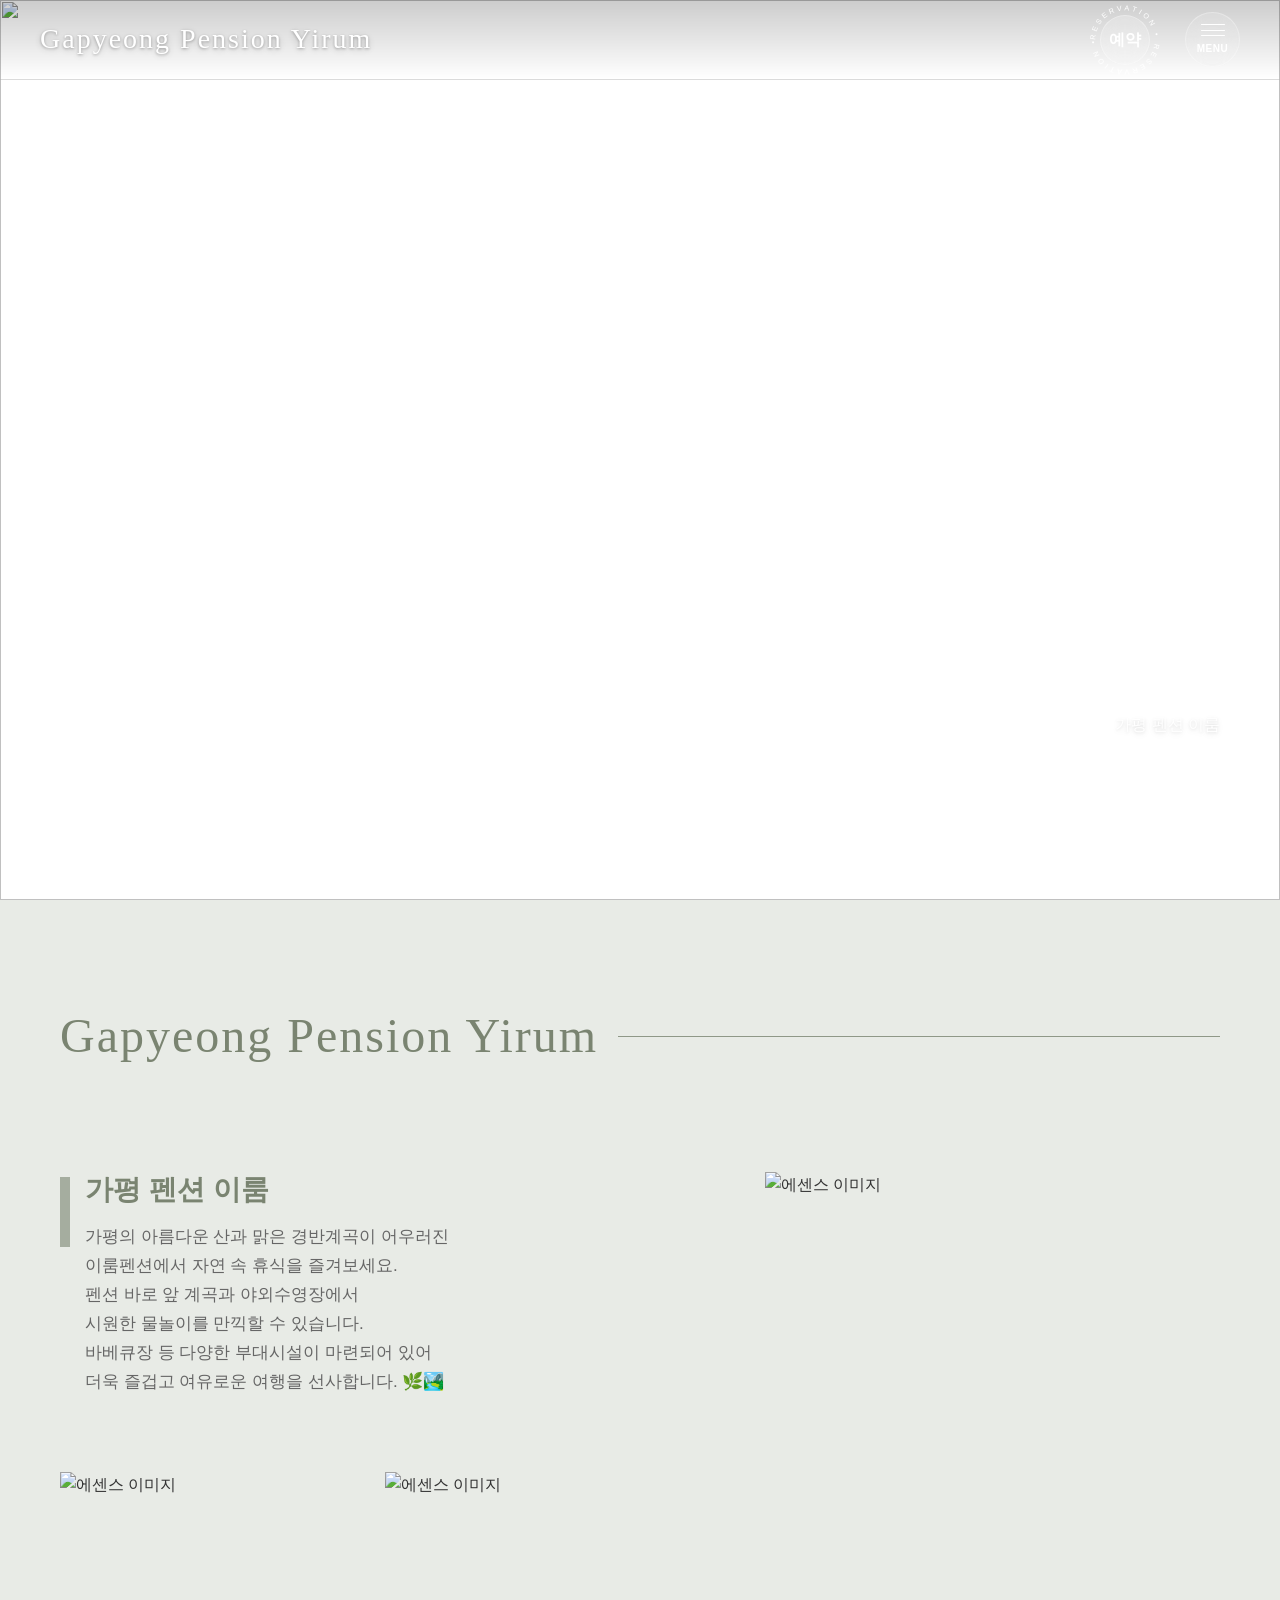
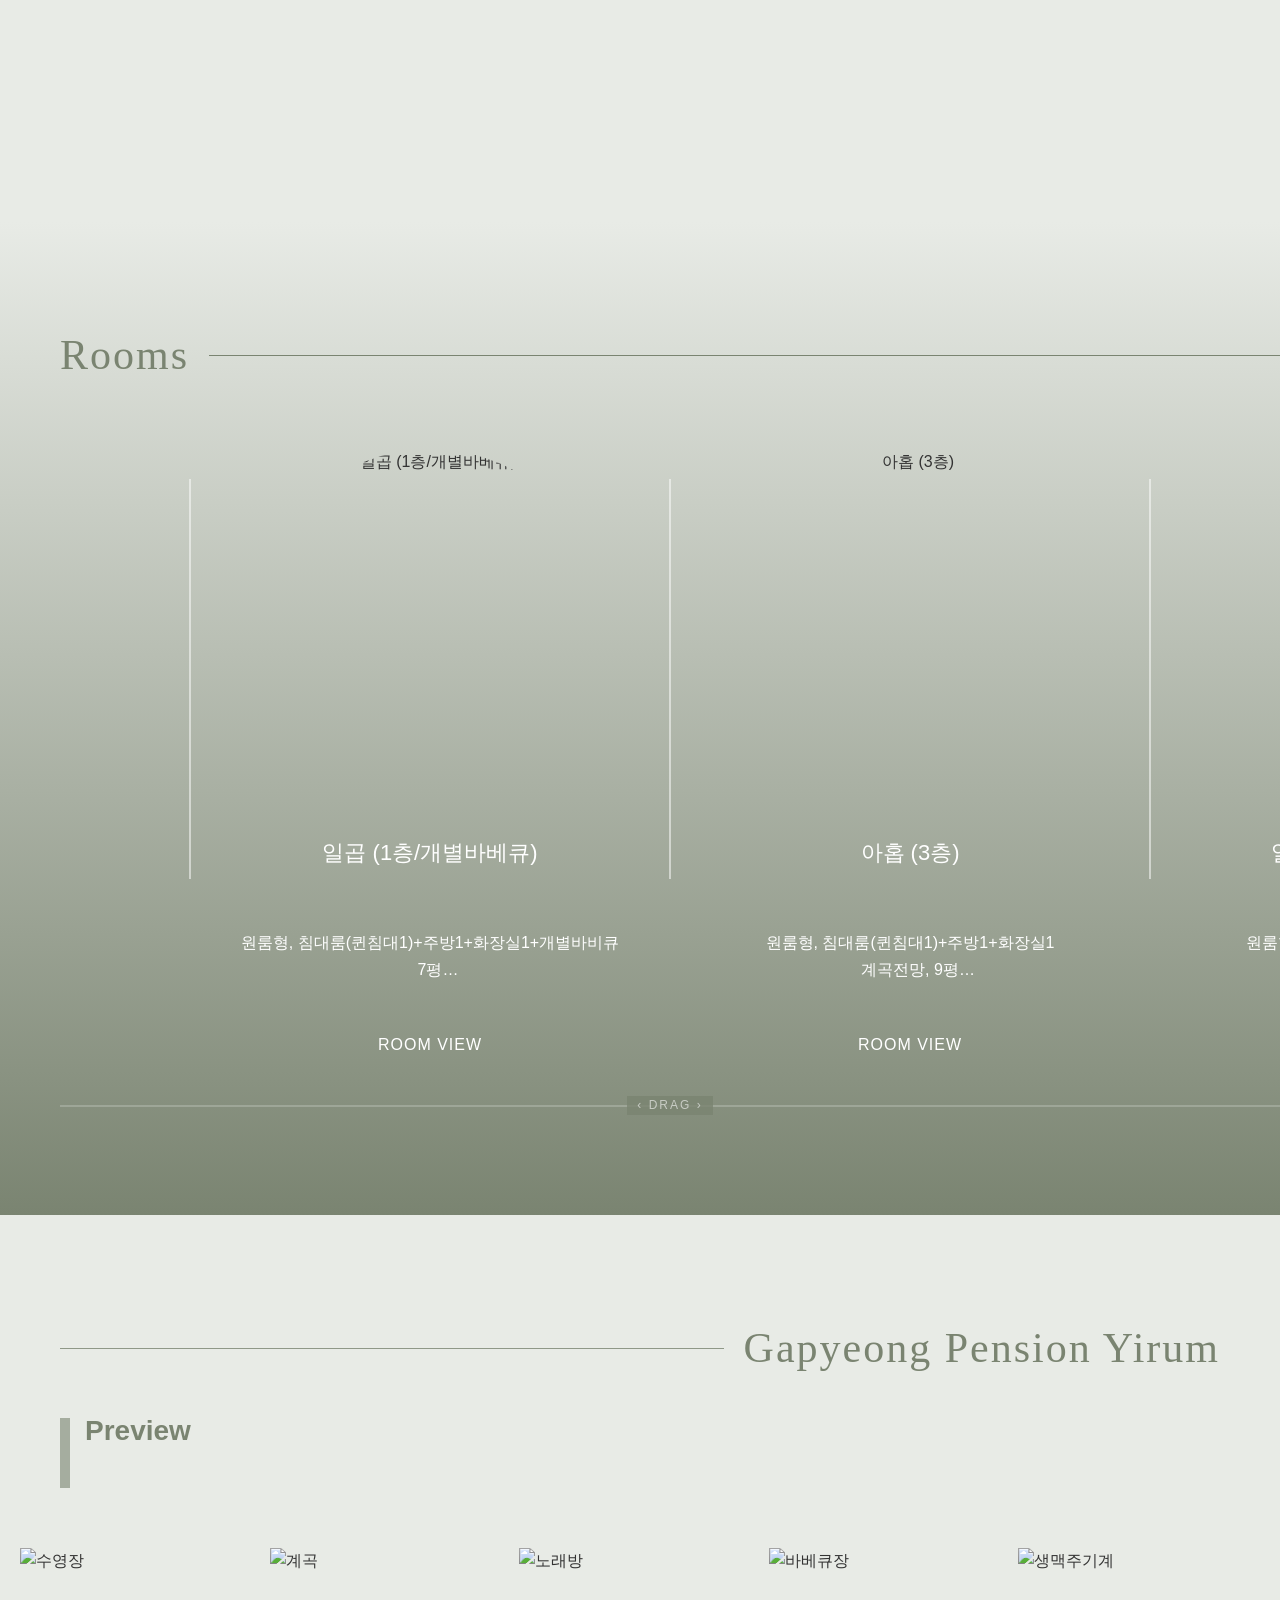
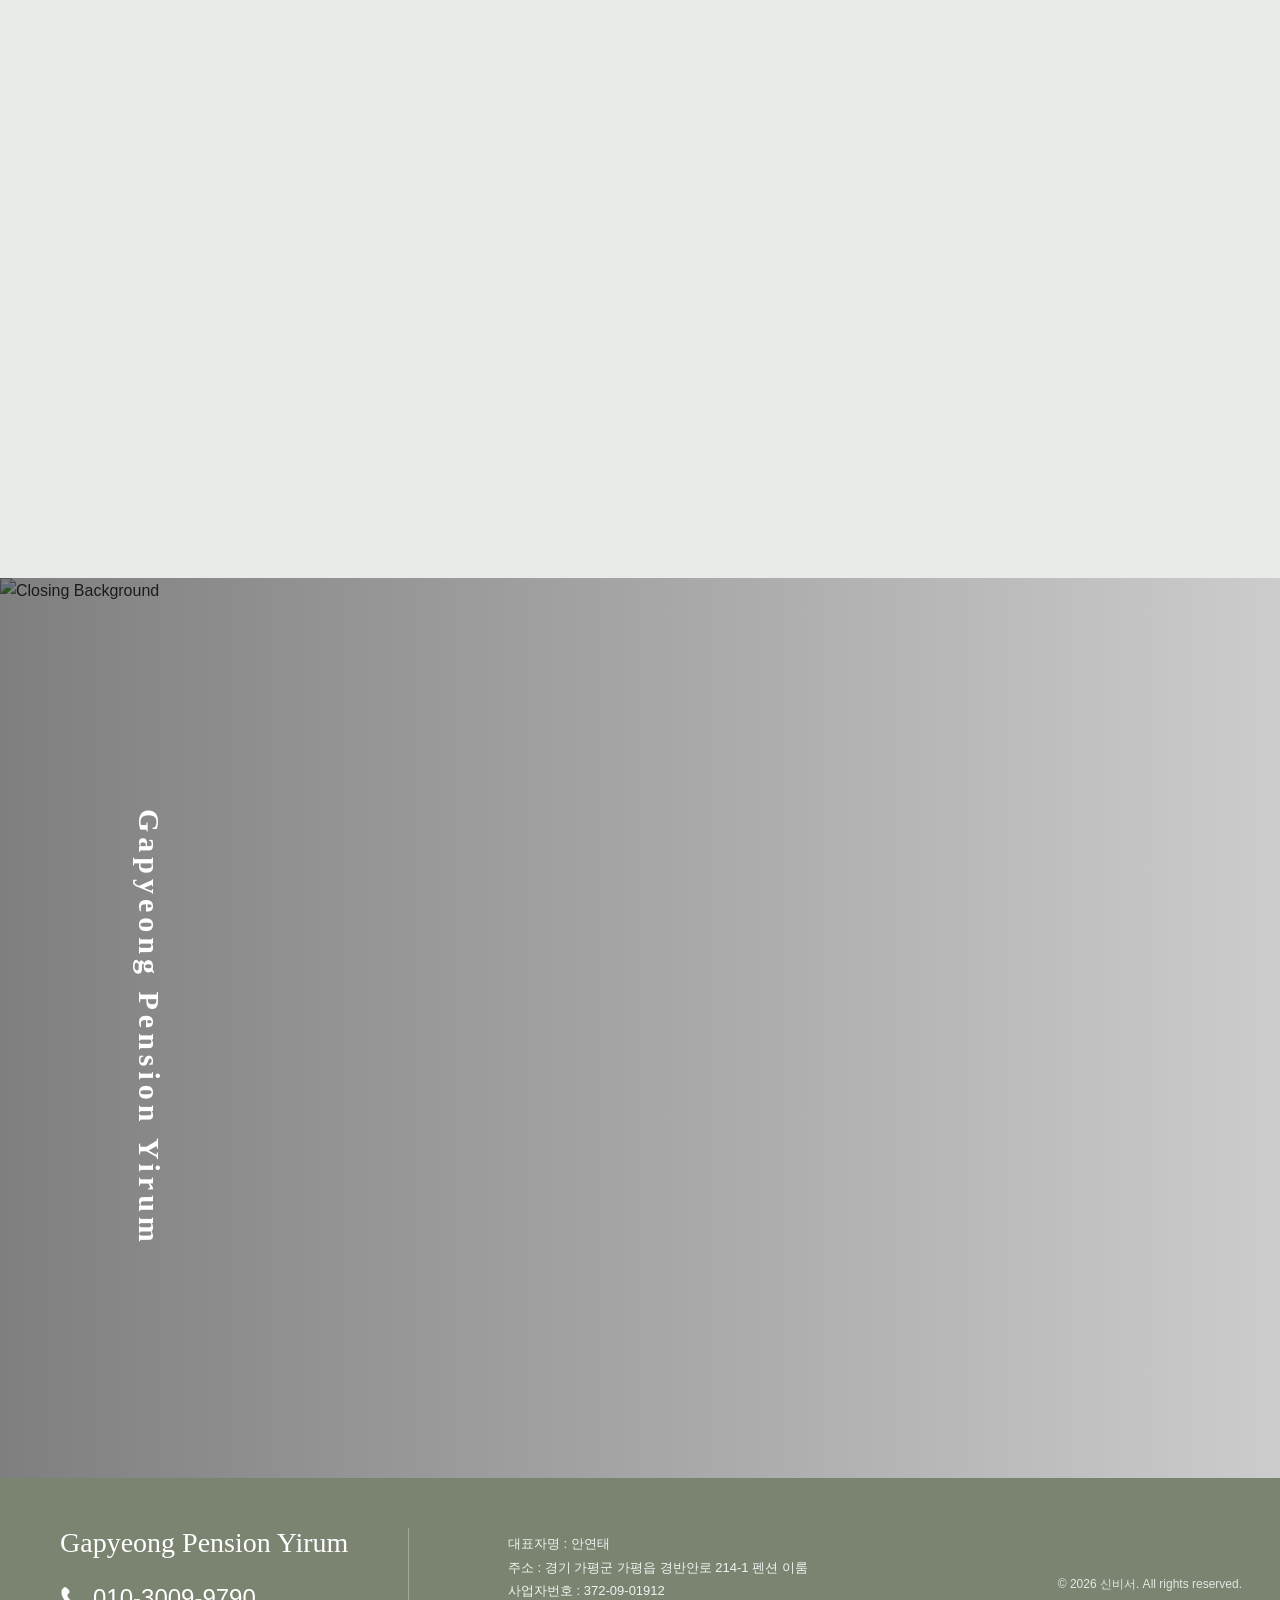
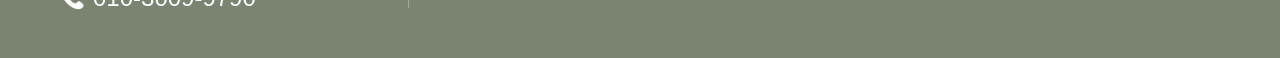
==== commit 0f73e5e3: "Update template code and site data" ====
--- a/index.html
+++ b/index.html
@@ -3,9 +3,9 @@
 <head>
     <meta charset="UTF-8">
     <meta name="viewport" content="width=device-width, initial-scale=1.0">
-    <title>가평 이룸 펜션 - 홈</title>
-    <meta name="description" content="가평 칼봉산계곡 인근의 자연 속 펜션으로, 힐링과 진정한 쉼이 있는 공간 이룸 펜션">
-    <meta name="keywords" content="">
+    <title>가평 펜션 이룸 - 홈</title>
+    <meta name="description" content="가평의 맑은 계곡과 푸른 자연 속에서 여유로운 휴식을 즐길 수 있는 이룸펜션">
+    <meta name="keywords" content="가평펜션,가평숙소,가평여행,가평이룸,힐링">
     <!-- Preload critical resources -->
     <link rel="preload" href="styles/common.css" as="style">
     <link rel="preload" href="styles/index.css" as="style">
@@ -18,15 +18,15 @@
 
   <!-- Open Graph Meta Tags for Social Media -->
   <meta property="og:type" content="website" />
-  <meta property="og:title" content="가평 이룸 펜션 - 홈" />
-  <meta property="og:description" content="가평 칼봉산계곡 인근의 자연 속 펜션으로, 힐링과 진정한 쉼이 있는 공간 이룸 펜션" />
+  <meta property="og:title" content="가평 펜션 이룸 - 홈" />
+  <meta property="og:description" content="가평 칼봉산계곡 인근의 자연 속 펜션으로, 힐링과 진정한 쉼이 있는 공간, 펜션 이룸 입니다." />
   <meta property="og:image" content="https://bookingplay-media.s3.amazonaws.com/item_images/2026/06/18/AHfIx4cpWqu8.jpg" />
   <meta property="og:url" content="https://yirumps.kr" />
 
   <!-- Twitter Card Meta Tags -->
   <meta name="twitter:card" content="summary_large_image" />
-  <meta name="twitter:title" content="가평 이룸 펜션 - 홈" />
-  <meta name="twitter:description" content="가평 칼봉산계곡 인근의 자연 속 펜션으로, 힐링과 진정한 쉼이 있는 공간 이룸 펜션" />
+  <meta name="twitter:title" content="가평 펜션 이룸 - 홈" />
+  <meta name="twitter:description" content="가평 칼봉산계곡 인근의 자연 속 펜션으로, 힐링과 진정한 쉼이 있는 공간, 펜션 이룸 입니다." />
   <meta name="twitter:image" content="https://bookingplay-media.s3.amazonaws.com/item_images/2026/06/18/AHfIx4cpWqu8.jpg" />
 </head>
 <body>
--- a/styles/theme.css
+++ b/styles/theme.css
@@ -1,4 +1,5 @@
 /* CDN Fonts */
+@import url('https://cdn.jsdelivr.net/gh/orioncactus/pretendard/dist/web/static/pretendard.min.css');
 @import url('https://use.typekit.net/vll4umt.css');
 @import url('https://fonts.cdnfonts.com/css/roustel');
 
@@ -14,7 +15,7 @@
 /* CSS Variables */
 :root {
   --font-ko-main: 'Aritaburi', sans-serif;
-  --font-ko-sub: 'Aritaburi', sans-serif;
+  --font-ko-sub: 'Pretendard', sans-serif;
   --font-en-main: 'Amandine', serif;
   --color-primary: #e8ebe6;
   --color-secondary: #7a8471;
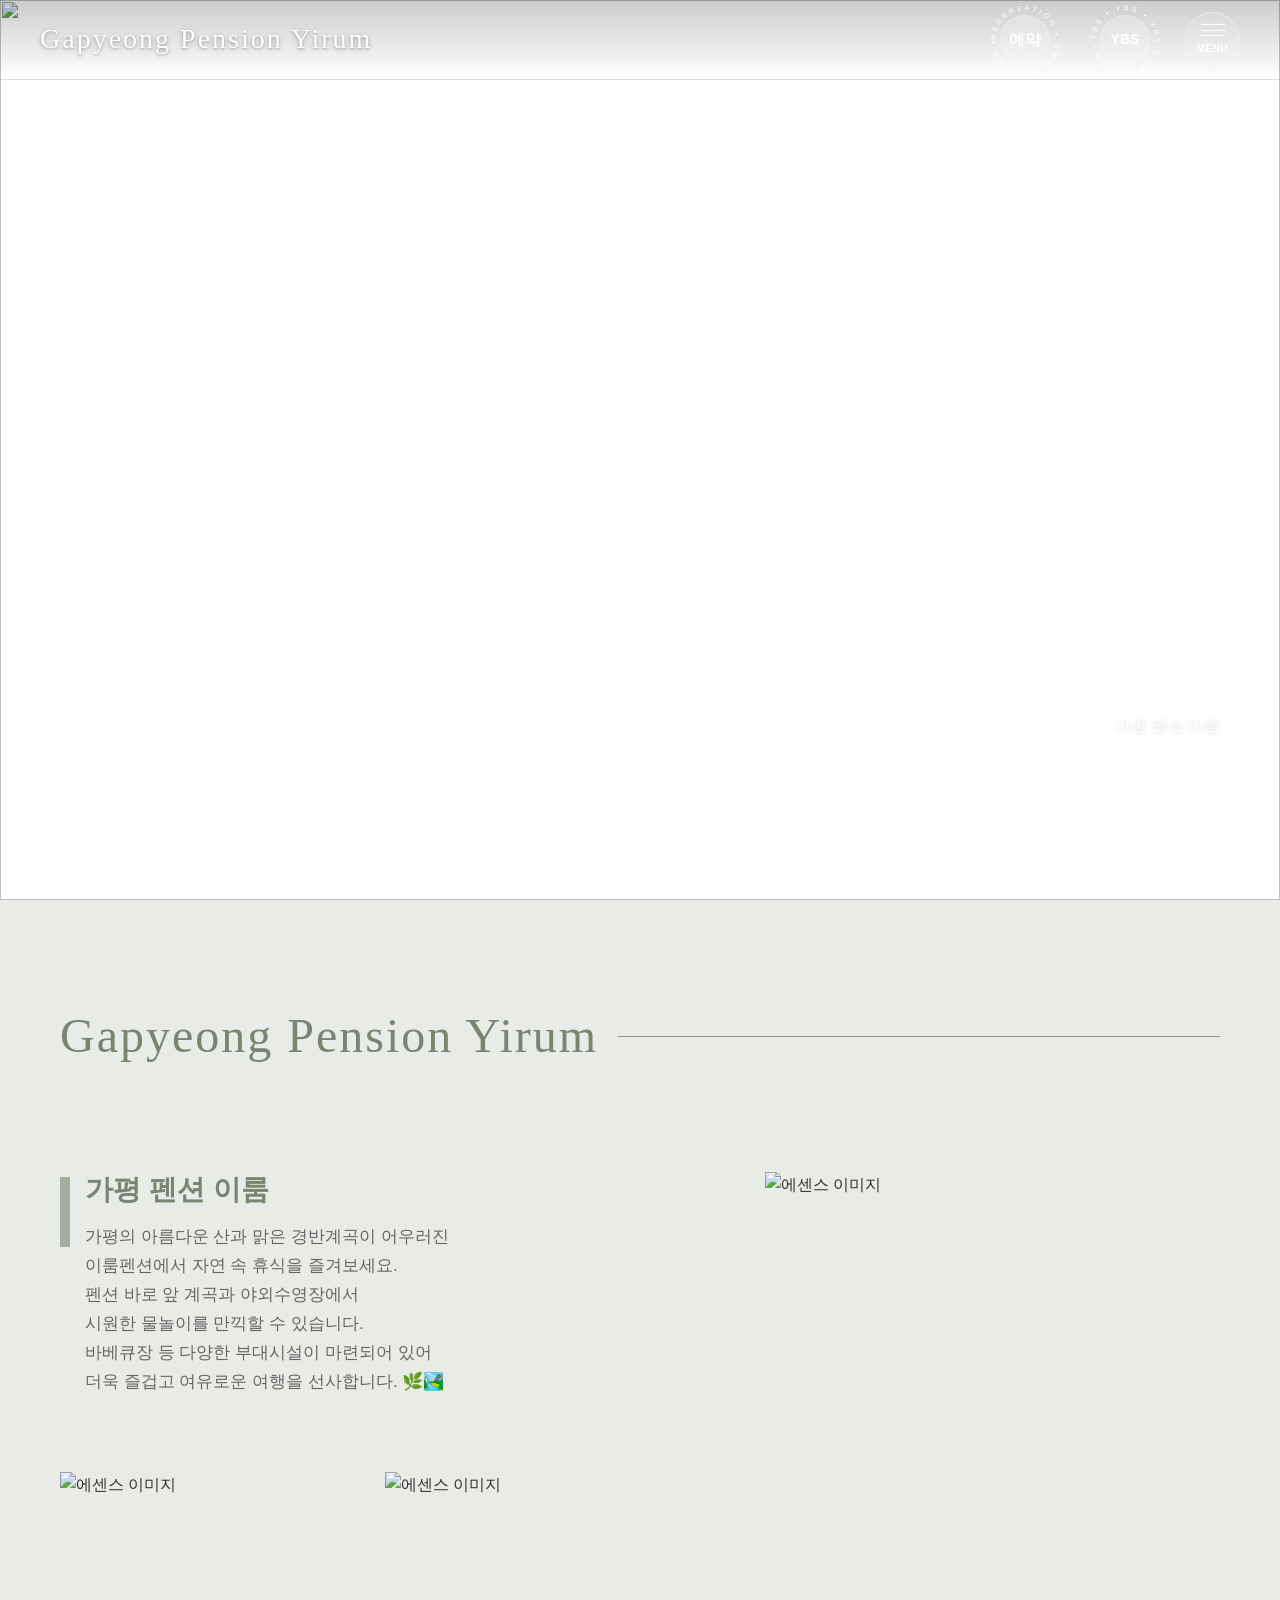
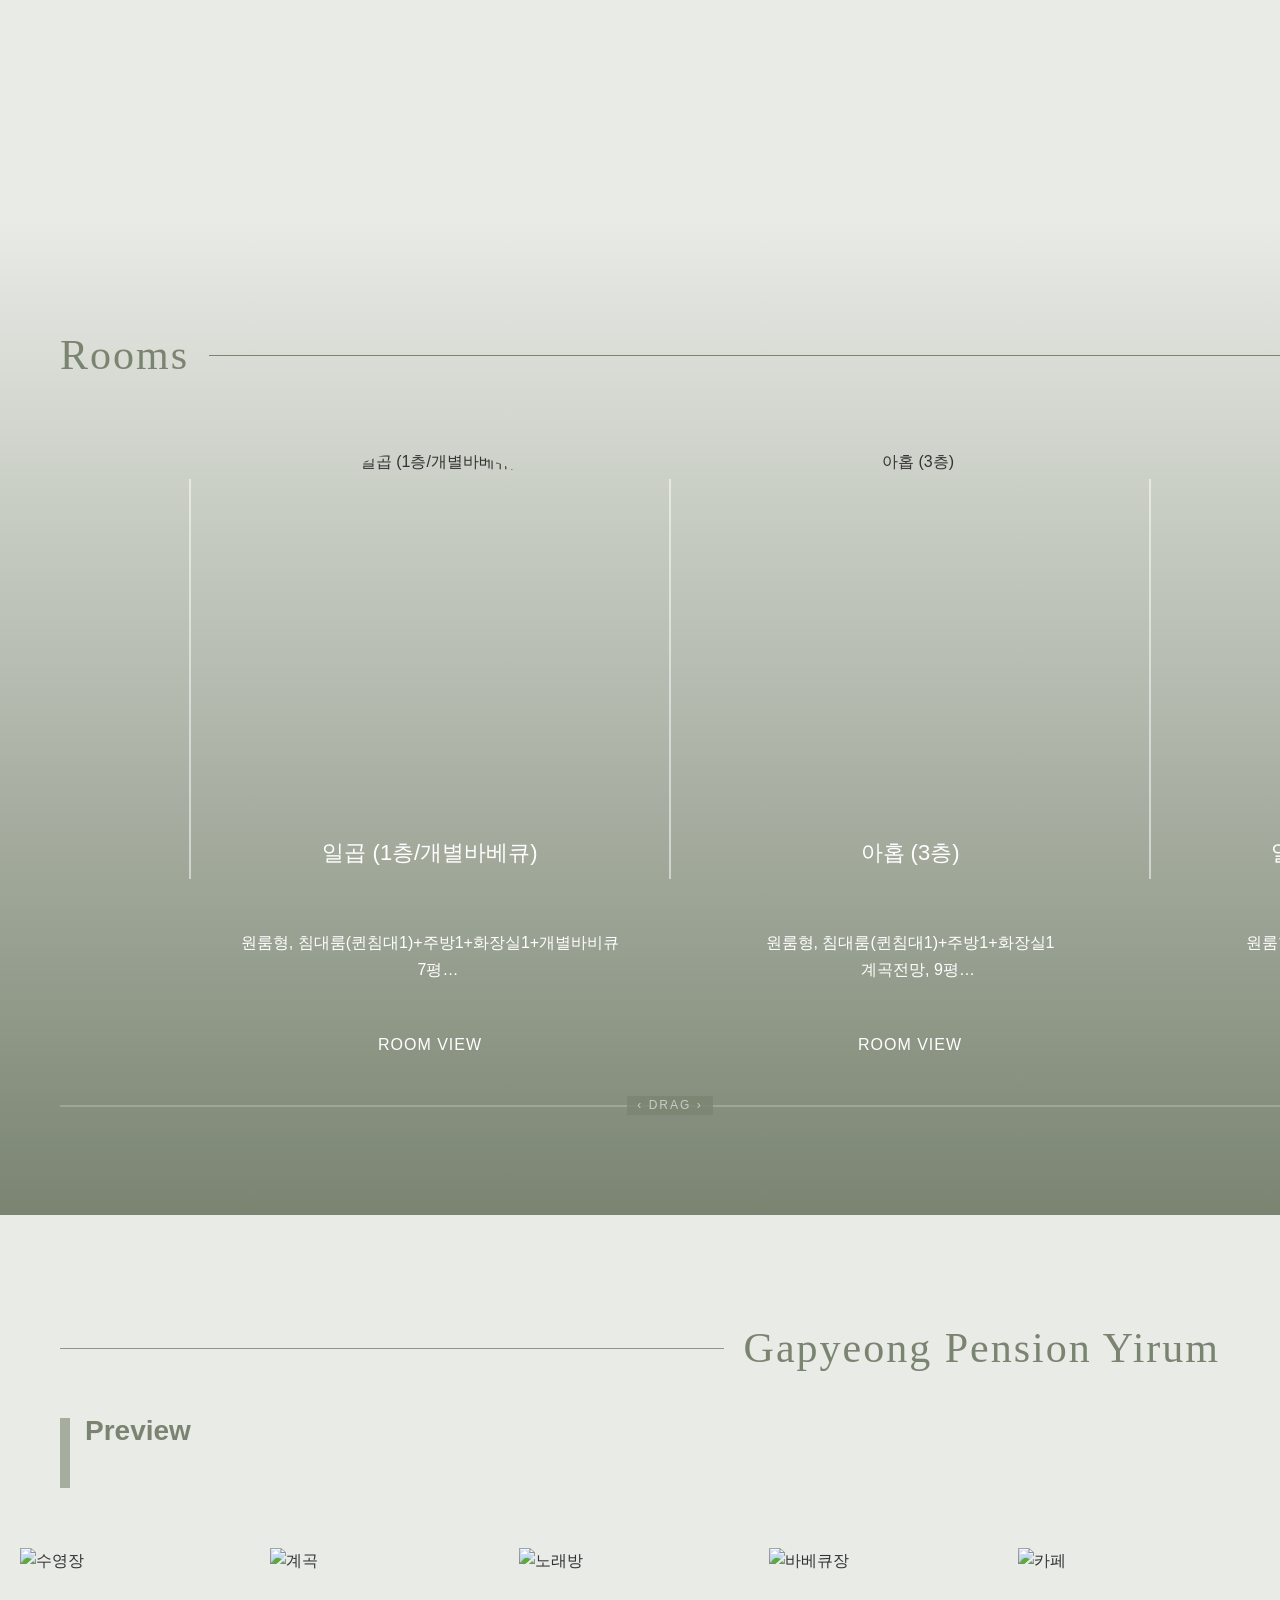
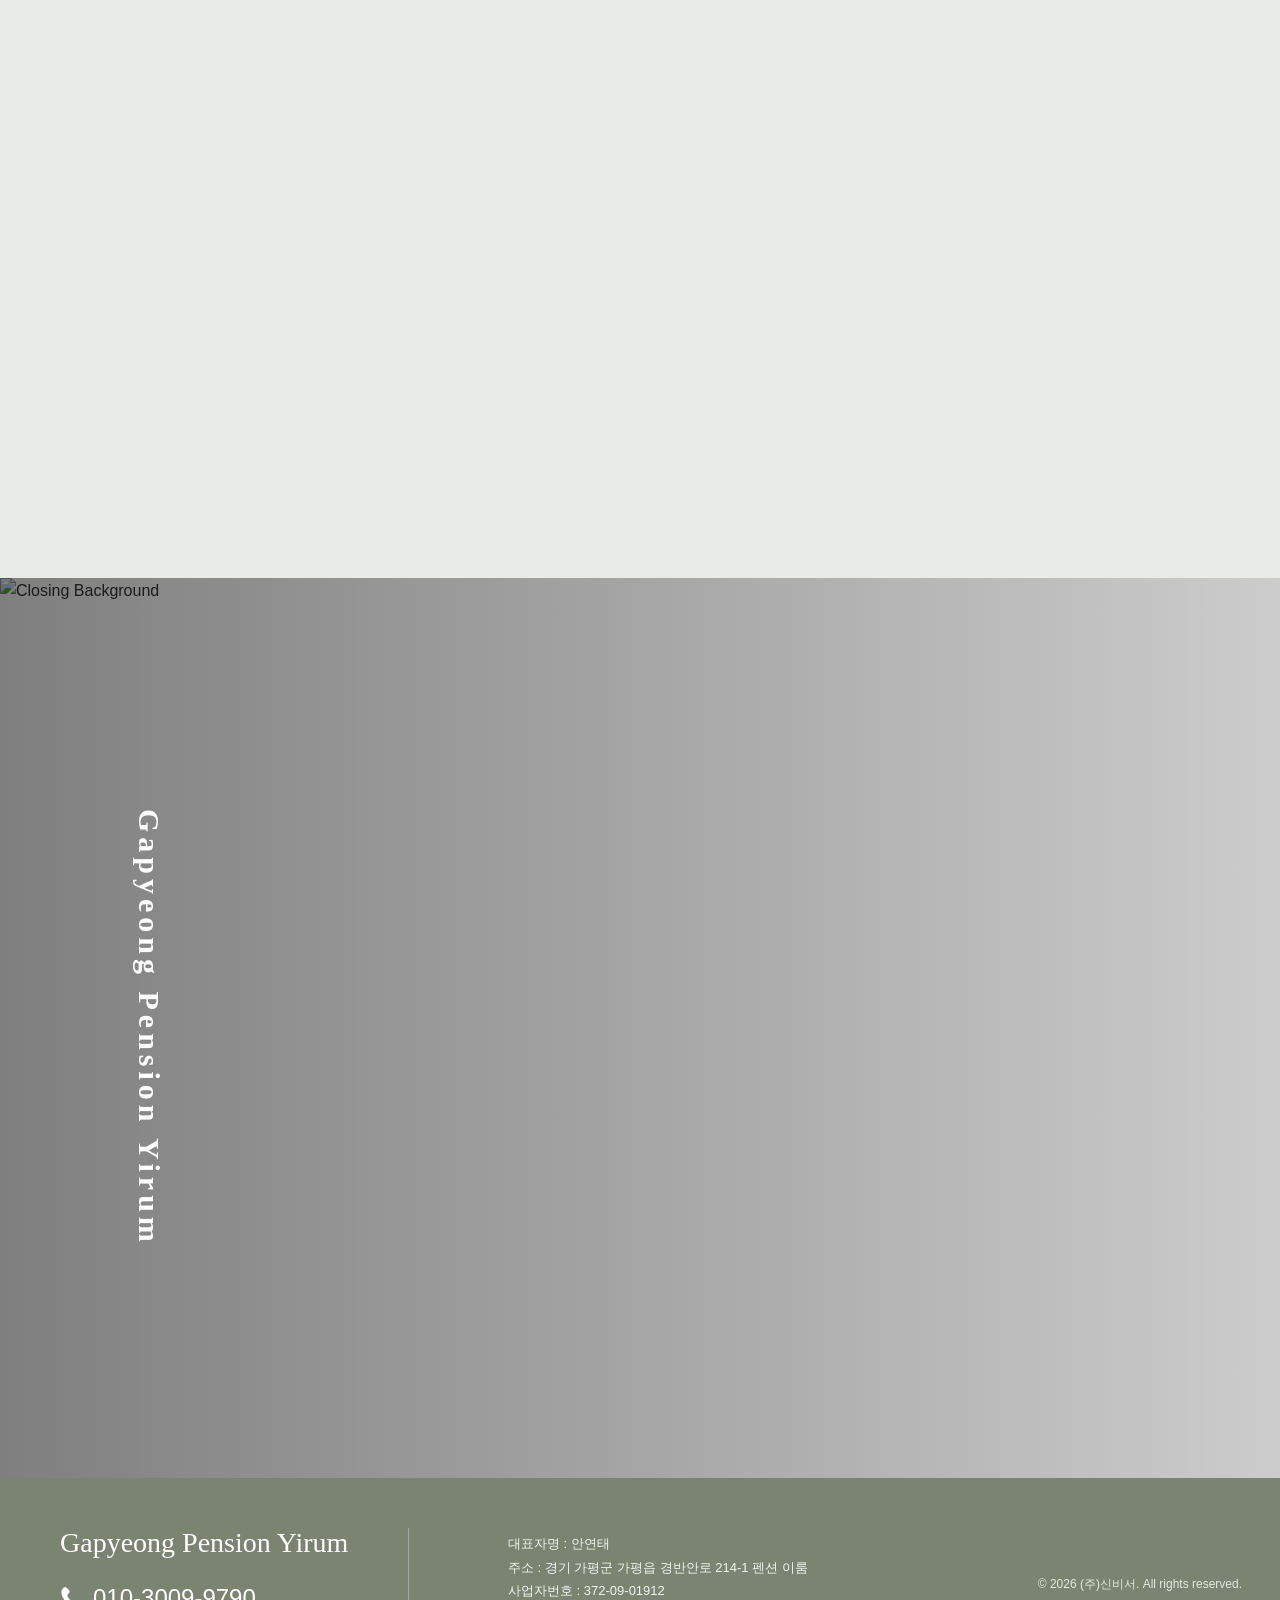
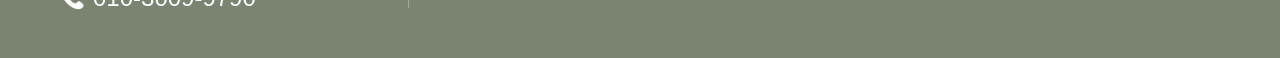
==== commit 7cc797a4: "Update template code and site data" ====
--- a/index.html
+++ b/index.html
@@ -20,14 +20,14 @@
   <meta property="og:type" content="website" />
   <meta property="og:title" content="가평 펜션 이룸 - 홈" />
   <meta property="og:description" content="가평 칼봉산계곡 인근의 자연 속 펜션으로, 힐링과 진정한 쉼이 있는 공간, 펜션 이룸 입니다." />
-  <meta property="og:image" content="https://bookingplay-media.s3.amazonaws.com/item_images/2026/06/18/AHfIx4cpWqu8.jpg" />
+  <meta property="og:image" content="https://bookingplay-media.s3.amazonaws.com/item_images/2026/06/18/k8A27zleC5YL.jpg" />
   <meta property="og:url" content="https://yirumps.kr" />
 
   <!-- Twitter Card Meta Tags -->
   <meta name="twitter:card" content="summary_large_image" />
   <meta name="twitter:title" content="가평 펜션 이룸 - 홈" />
   <meta name="twitter:description" content="가평 칼봉산계곡 인근의 자연 속 펜션으로, 힐링과 진정한 쉼이 있는 공간, 펜션 이룸 입니다." />
-  <meta name="twitter:image" content="https://bookingplay-media.s3.amazonaws.com/item_images/2026/06/18/AHfIx4cpWqu8.jpg" />
+  <meta name="twitter:image" content="https://bookingplay-media.s3.amazonaws.com/item_images/2026/06/18/k8A27zleC5YL.jpg" />
 </head>
 <body>
     <!-- Main Content -->
--- a/styles/popup.css
+++ b/styles/popup.css
@@ -0,0 +1,367 @@
+/**
+ * Popup Styles
+ * 홈페이지 팝업 컴포넌트 스타일
+ */
+
+/* Popup Overlay */
+.popup-overlay {
+    position: fixed;
+    top: 0;
+    left: 0;
+    width: 100%;
+    height: 100%;
+    background: rgba(0, 0, 0, 0.6);
+    display: flex;
+    align-items: center;
+    justify-content: center;
+    z-index: 9999;
+    opacity: 0;
+    visibility: hidden;
+    transition: opacity 0.3s ease, visibility 0.3s ease;
+}
+
+.popup-overlay.active {
+    opacity: 1;
+    visibility: visible;
+}
+
+/* Popup Content Container */
+.popup-content {
+    position: relative;
+    /* 폭은 팝업별 width(작게 290 / 기본 350 / 크게 600)로 popup.js 가 정한다. 아래는 기본값 */
+    width: 350px;
+    max-width: 90vw;
+    max-height: 85vh;
+    background: var(--color-primary, #fff);
+    border-radius: 12px;
+    overflow: hidden;
+    box-shadow: 0 20px 60px rgba(0, 0, 0, 0.3);
+}
+
+/* Close Button */
+.popup-close {
+    position: absolute;
+    top: 12px;
+    right: 12px;
+    background: rgba(0, 0, 0, 0.5);
+    color: #fff;
+    border: none;
+    border-radius: 50%;
+    width: 32px;
+    height: 32px;
+    font-size: 20px;
+    line-height: 1;
+    cursor: pointer;
+    display: flex;
+    align-items: center;
+    justify-content: center;
+    z-index: 10;
+    transition: background 0.2s ease, transform 0.2s ease;
+}
+
+.popup-close:hover {
+    background: rgba(0, 0, 0, 0.7);
+    transform: scale(1.1);
+}
+
+.popup-close:focus {
+    outline: 2px solid #fff;
+    outline-offset: 2px;
+}
+
+/* Popup Image Link */
+.popup-image-link {
+    display: block;
+    text-decoration: none;
+    color: inherit;
+}
+
+/* Popup Image — <img> 로 렌더링해 원본 비율 유지(잘림 없음), 박스 폭 100% */
+.popup-image-wrap {
+    position: relative;
+    width: 100%;
+}
+
+.popup-image {
+    display: block;
+    width: 100%;
+    height: auto;
+}
+
+/* Popup Text Content */
+.popup-text-content {
+    position: absolute;
+    inset: 0;
+    box-sizing: border-box;
+    z-index: 1;
+    padding: 30px;
+    text-align: center;
+    display: flex;
+    flex-direction: column;
+    align-items: flex-start;
+    width: 100%;
+    height: 100%;
+}
+
+.popup-title {
+    font-family: var(--font-ko-main, 'GowunDodum-Regular', sans-serif);
+    font-size: 48px;
+    font-weight: 600;
+    color: var(--color-secondary, #78716c);
+    margin: 0 0 40px 0;
+    line-height: 1.4;
+    text-shadow: 0 0 1px rgba(255, 255, 255, 0.8), 0 1px 2px rgba(0, 0, 0, 0.1);
+}
+
+.popup-description {
+    font-family: var(--font-ko-sub, 'GowunDodum-Regular', sans-serif);
+    font-size: 28px;
+    color: var(--color-secondary, #78716c);
+    margin: 0;
+    line-height: 1.6;
+    text-align: left;
+    text-shadow: 0 0 1px rgba(255, 255, 255, 0.8), 0 1px 2px rgba(0, 0, 0, 0.1);
+}
+
+/* Popup Footer */
+.popup-footer {
+    display: flex;
+    justify-content: space-between;
+    align-items: center;
+    padding: 14px 20px;
+    background: var(--color-primary, #fff);
+    border-top: 1px solid rgba(0, 0, 0, 0.08);
+}
+
+.popup-today-hide {
+    font-family: var(--font-ko-sub, 'GowunDodum-Regular', sans-serif);
+    font-size: 13px;
+    color: var(--color-secondary, #78716c);
+    cursor: pointer;
+    padding: 4px 0;
+    transition: color 0.2s ease;
+    background: none;
+    border: none;
+}
+
+.popup-today-hide:hover {
+    color: #44403c;
+}
+
+.popup-close-text {
+    font-family: var(--font-ko-sub, 'GowunDodum-Regular', sans-serif);
+    font-size: 13px;
+    color: var(--color-secondary, #78716c);
+    cursor: pointer;
+    padding: 4px 8px;
+    transition: color 0.2s ease;
+    background: none;
+    border: none;
+}
+
+.popup-close-text:hover {
+    color: #44403c;
+}
+
+/* Popup Container (hidden by default) */
+#popup-container {
+    display: none;
+}
+
+#popup-container:not(:empty) {
+    display: block;
+}
+
+/* Slider Styles */
+.popup-slider {
+    position: relative;
+    width: 100%;
+}
+
+.popup-slides {
+    position: relative;
+    width: 100%;
+    aspect-ratio: 3 / 4;
+    overflow: hidden;
+}
+
+.popup-slide {
+    position: absolute;
+    top: 0;
+    left: 0;
+    width: 100%;
+    height: 100%;
+    opacity: 0;
+    visibility: hidden;
+    transform: scale(1.05);
+    transition: opacity 0.6s ease, visibility 0.6s ease, transform 0.6s ease;
+}
+
+.popup-slide.active {
+    opacity: 1;
+    visibility: visible;
+    transform: scale(1);
+}
+
+.popup-slide .popup-image-wrap {
+    width: 100%;
+    height: 100%;
+}
+
+/* 슬라이더 높이는 첫 이미지 비율로 고정되므로 나머지 이미지는 잘리지 않게 안에 맞춘다 */
+.popup-slide .popup-image {
+    width: 100%;
+    height: 100%;
+    object-fit: contain;
+}
+
+/* Arrow Navigation */
+.popup-arrow {
+    position: absolute;
+    top: 50%;
+    transform: translateY(-50%);
+    background: rgba(0, 0, 0, 0.4);
+    color: #fff;
+    border: none;
+    width: 40px;
+    height: 40px;
+    font-size: 18px;
+    cursor: pointer;
+    display: flex;
+    align-items: center;
+    justify-content: center;
+    z-index: 10;
+    border-radius: 50%;
+    transition: background 0.2s ease, transform 0.2s ease;
+}
+
+.popup-arrow:hover {
+    background: rgba(0, 0, 0, 0.6);
+    transform: translateY(-50%) scale(1.1);
+}
+
+.popup-arrow--prev {
+    left: 12px;
+}
+
+.popup-arrow--next {
+    right: 12px;
+}
+
+/* Dot Navigation */
+.popup-dots {
+    position: absolute;
+    bottom: 16px;
+    left: 50%;
+    transform: translateX(-50%);
+    display: flex;
+    gap: 8px;
+    z-index: 10;
+}
+
+.popup-dot {
+    width: 8px;
+    height: 8px;
+    border-radius: 50%;
+    background: rgba(255, 255, 255, 0.5);
+    border: none;
+    cursor: pointer;
+    padding: 0;
+    transition: background 0.2s ease, transform 0.2s ease;
+}
+
+.popup-dot.active {
+    background: #fff;
+    transform: scale(1.2);
+}
+
+.popup-dot:hover {
+    background: rgba(255, 255, 255, 0.8);
+}
+
+/* Mobile Responsive */
+@media (max-width: 640px) {
+    .popup-content {
+        max-width: 90%;
+        max-height: 85vh;
+        border-radius: 8px;
+    }
+
+    .popup-close {
+        top: 8px;
+        right: 8px;
+        width: 28px;
+        height: 28px;
+        font-size: 18px;
+    }
+
+    .popup-text-content {
+        padding: 30px;
+    }
+
+    .popup-title {
+        font-size: 36px;
+    }
+
+    .popup-description {
+        font-size: 24px;
+    }
+
+    .popup-footer {
+        padding: 12px 16px;
+    }
+
+    .popup-today-hide,
+    .popup-close-text {
+        font-size: 12px;
+    }
+
+    .popup-arrow {
+        width: 36px;
+        height: 36px;
+        font-size: 16px;
+    }
+
+    .popup-arrow--prev {
+        left: 8px;
+    }
+
+    .popup-arrow--next {
+        right: 8px;
+    }
+
+    .popup-dot {
+        width: 10px;
+        height: 10px;
+    }
+
+    .popup-dots {
+        gap: 10px;
+    }
+}
+
+/* Tablet */
+@media (min-width: 641px) and (max-width: 1024px) {
+    .popup-content {
+        max-width: 80vw;
+    }
+}
+
+/* Desktop */
+@media (min-width: 1025px) {
+    .popup-content {
+        max-width: 800px;
+    }
+}
+
+
+/* Popup open scroll lock */
+body.popup-open,
+html.popup-open {
+    overflow: hidden !important;
+    position: fixed !important;
+    width: 100% !important;
+    height: 100% !important;
+    top: 0 !important;
+    left: 0 !important;
+}
